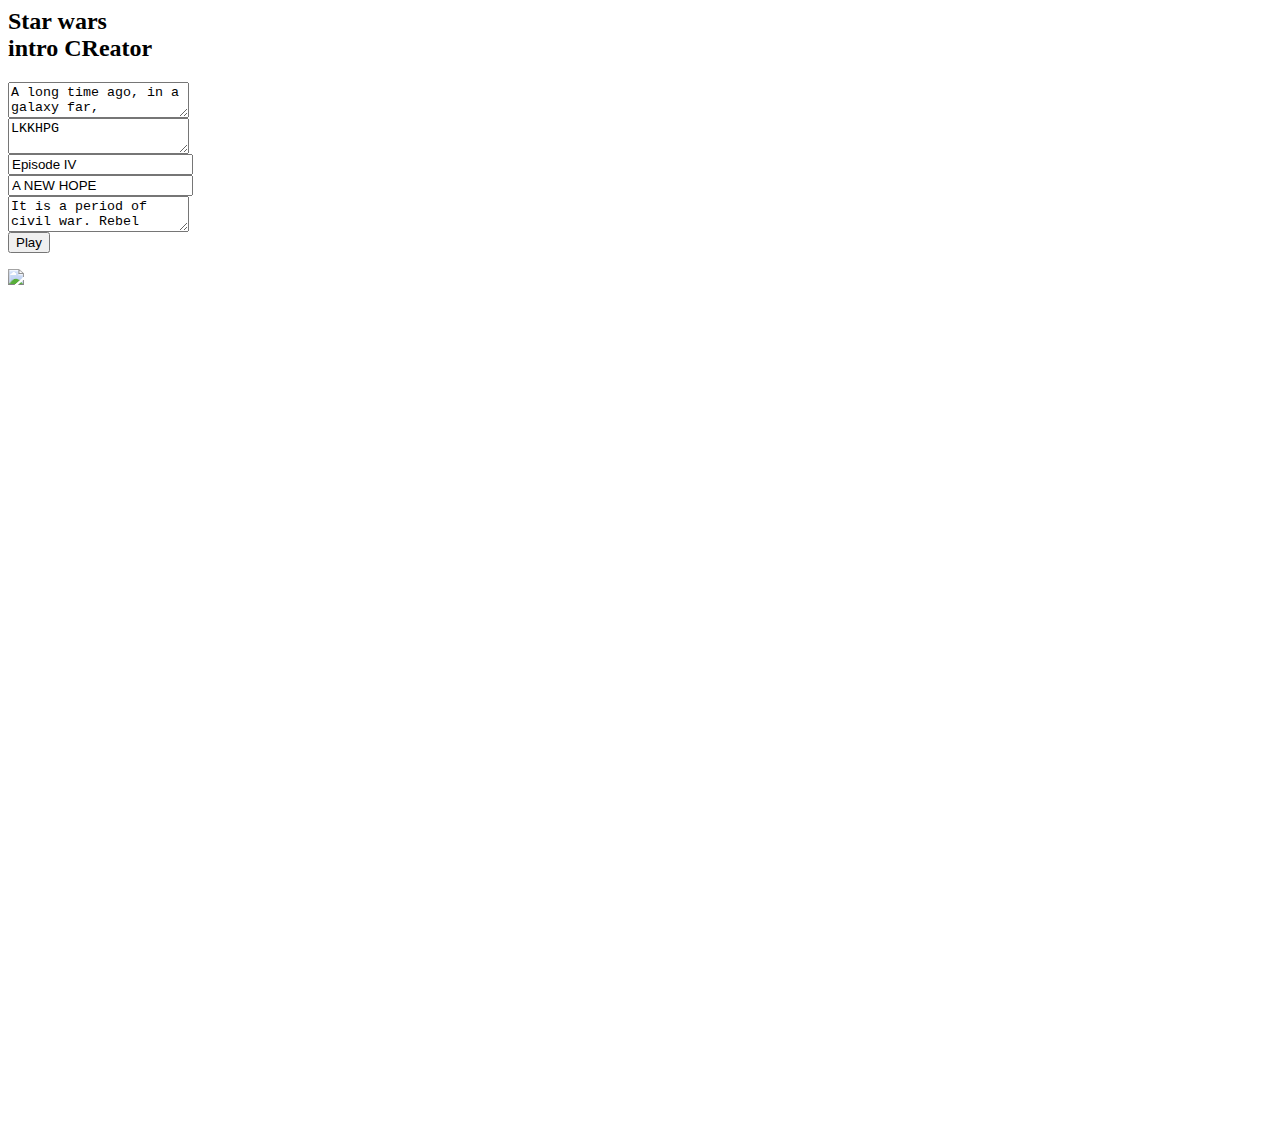
==== index.html @ ad569245 "update title" ====
<html lang="en_US">
<head>
    <title>DI Birthday Party Intro Creator</title>
    <meta charset="utf-8"/>
    <meta name="description" content="Create your own Star Wars opening crawl." />

    <meta property="og:locale" content="en_US">
    <meta property="og:url" content="http://brorlandi.github.io/StarWarsIntroCreator/">
    <meta property="og:title" content="Star Wars Intro Creator">
    <meta property="og:site_name" content="Star Wars Intro Creator">
    <meta property="og:description" content="Create your own Star Wars opening crawl.">
    <meta property="og:image" content="http://brorlandi.github.io/StarWarsIntroCreator/preview.png">
    <meta property="og:image:type" content="image/png">
    <meta property="og:type" content="website">
    <meta property="fb:app_id" content="966673750071792"/>


    <link rel="shortcut icon" href="favicon.png">
    <link rel="stylesheet" href="./styles.css">

    <script src="./vendor.js"></script>
</head>
<body>
<div class="bg">
    <div class="deathstar"></div>
</div>
<article class="starwars">
  <audio preload="auto">
    <source src="intro.ogg" type="audio/ogg" />
    <source src="intro.mp3" type="audio/mpeg" />
  </audio>
  <div id="loader" class="verticalWrapper" style="display:none">
    <div class="inner">
        <div class="bb8">
          <div class="bb8-top">
            <div class="bb8-antena"></div>
            <div class="bb8-antena-2"></div>
            <div class="bb8-head">
              <div class="orange-stripe"></div>
              <div class="hat"></div>
              <div class="eye"></div>
              <div class="eye-large">		</div>
            </div>
          </div>
          <div class="bb8-body">
            <div class="panel-1"></div>
            <div class="panel-2">
              <div class="inset-1"></div>
              <div class="inset-2"></div>
            </div>
            <div class="panel-3">
              <div class="inset-1"></div>
              <div class="inset-2"></div>
            </div>
            <div class="panel-4">
              <div class="inset-1"></div>
              <div class="inset-2"></div>
            </div>
            <div class="panel-5">
              <div class="inset-1"></div>
              <div class="inset-2"></div>
              <div class="plating"></div>
            </div>
          </div>
        </div>
    </div>
  </div>
  <section class="start">
    <div id="config">
    <form id="form-starwars">
        <h2 id="pageTitle">Star wars<br>intro CReator</h2>
      <!--
      <button id="videoButton" class="playButton" type="button">download</button>
      !-->
      <textarea id="f-intro" rows="2" spellcheck="false">
A long time ago, in a galaxy far,
far away....</textarea><br>
      <textarea id="f-logo" rows="2" spellcheck="false">
LKKHPG</textarea><br>
      <input id="f-episode" type="text" value="Episode IV" spellcheck="false"> <br>
      <input id="f-title" type="text" value="A NEW HOPE" spellcheck="false"> <br>
      <textarea id="f-text" spellcheck="false">
It is a period of civil war. Rebel spaceships, striking from a hidden base, have won their first victory against the evil Galactic Empire.
During the battle, Rebel spies managed to steal secret plans to the Empire's ultimate weapon, the DEATH STAR, an armored space station with enough power to destroy an entire planet.
Pursued by the Empire's sinister agents, Princess Leia races home aboard her starship, custodian of the stolen plan that can save her people and restore freedom to the galaxy....
      </textarea> <br>

      <button id="play" class="playButton" type="submit">
        Play
      </button>
    </form>
    </div>

  </section>

  <div class="animation">

      <div class="introBg">

      </div>
    <div class="verticalWrapper">
        <section id="intro" class="intro noselect">
        </section>
    </div>

    <section class="titles noselect">
      <div style="width: 100%;">
        <p id="episode" class="tcenter">
        </p>
        <p  id="title" class="tcenter">
        </p>
        <div id="text">
        </div>
      </div>
    </section>

    <div class="verticalWrapper">
        <section class="logo noselect">
          <img id="logoimg" src="logo.svg" />
          <svg id="logosvg" viewBox="0 0 750 500">
              <text letter-spacing="15px" x="50%" y="50%" text-anchor="middle" fill="none" stroke-width="8px" stroke="#ffd54e"></text>
              <text letter-spacing="15px" x="50%" y="85%" text-anchor="middle" fill="none" stroke-width="8px" stroke="#ffd54e"></text>
          </svg>
      </section>
    </div>
  </div>
</article>
<script>
// logo size calc
$(window).resize(function() {
    $('#logoimg').css('width',$(window).width()+'px');
    $('#logosvg').css('width',$(window).width()+'px');

    if($(window).height() < $("#config").height()+50){ // allow scroll if the form doesn't fit on the window
        $("body").css("overflow","auto");
    }else{
        $("body").css("overflow","hidden");
        $('body').scrollTop(0);
    }
});
$(window).load(function () {
    $(window).trigger('resize');
})
$(document).scroll(function (e) {
    var max_height = $("#config").height()+50 - $(window).height();
    var height = $('body').scrollTop();
    if(height > max_height+200){ // prevent scrolling to much and reaching the deathstar befor the time.
        var val = max_height+200;
        $('body').scrollTop(val);
    }
})
</script>
<script src="./main.js"></script>
<script>
  (function(i,s,o,g,r,a,m){i['GoogleAnalyticsObject']=r;i[r]=i[r]||function(){
  (i[r].q=i[r].q||[]).push(arguments)},i[r].l=1*new Date();a=s.createElement(o),
  m=s.getElementsByTagName(o)[0];a.async=1;a.src=g;m.parentNode.insertBefore(a,m)
  })(window,document,'script','//www.google-analytics.com/analytics.js','ga');

  ga('create', 'UA-71659114-1', 'auto');
</script>
<script>
  window.fbAsyncInit = function() {
    FB.init({
      appId      : '966673750071792',
      xfbml      : true,
      version    : 'v2.5'
    });
  };

  (function(d, s, id){
     var js, fjs = d.getElementsByTagName(s)[0];
     if (d.getElementById(id)) {return;}
     js = d.createElement(s); js.id = id;
     js.src = "//connect.facebook.net/en_US/sdk.js";
     fjs.parentNode.insertBefore(js, fjs);
   }(document, 'script', 'facebook-jssdk'));
</script>
</body>
</html>
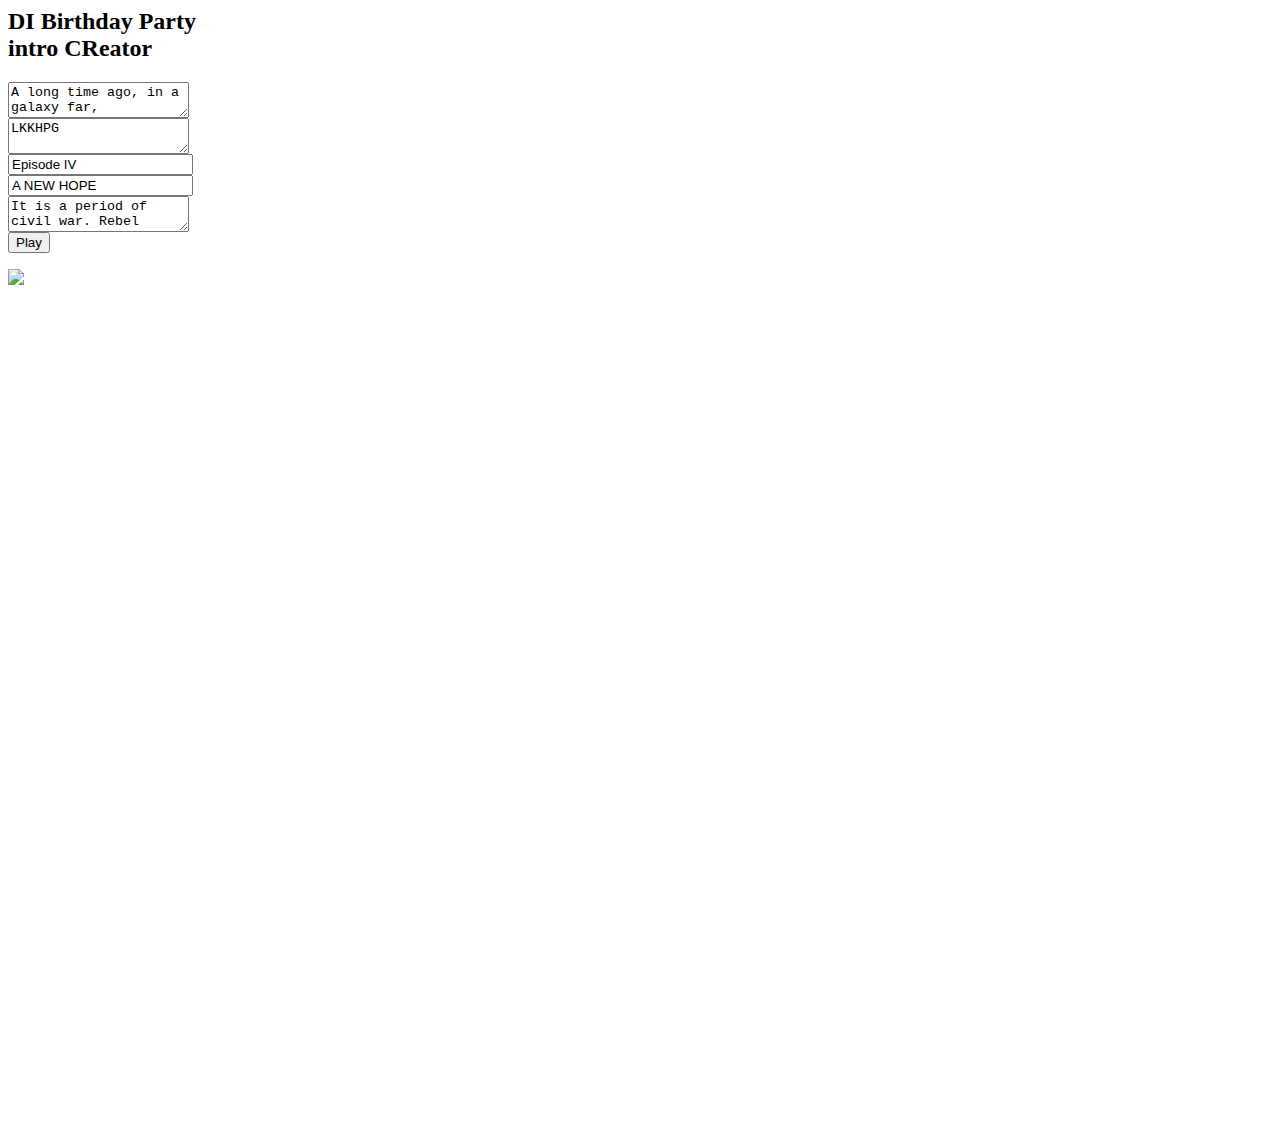
==== commit 8c91854b: "update title" ====
--- a/index.html
+++ b/index.html
@@ -68,7 +68,7 @@
   <section class="start">
     <div id="config">
     <form id="form-starwars">
-        <h2 id="pageTitle">Star wars<br>intro CReator</h2>
+        <h2 id="pageTitle">DI Birthday Party<br>intro CReator</h2>
       <!--
       <button id="videoButton" class="playButton" type="button">download</button>
       !-->
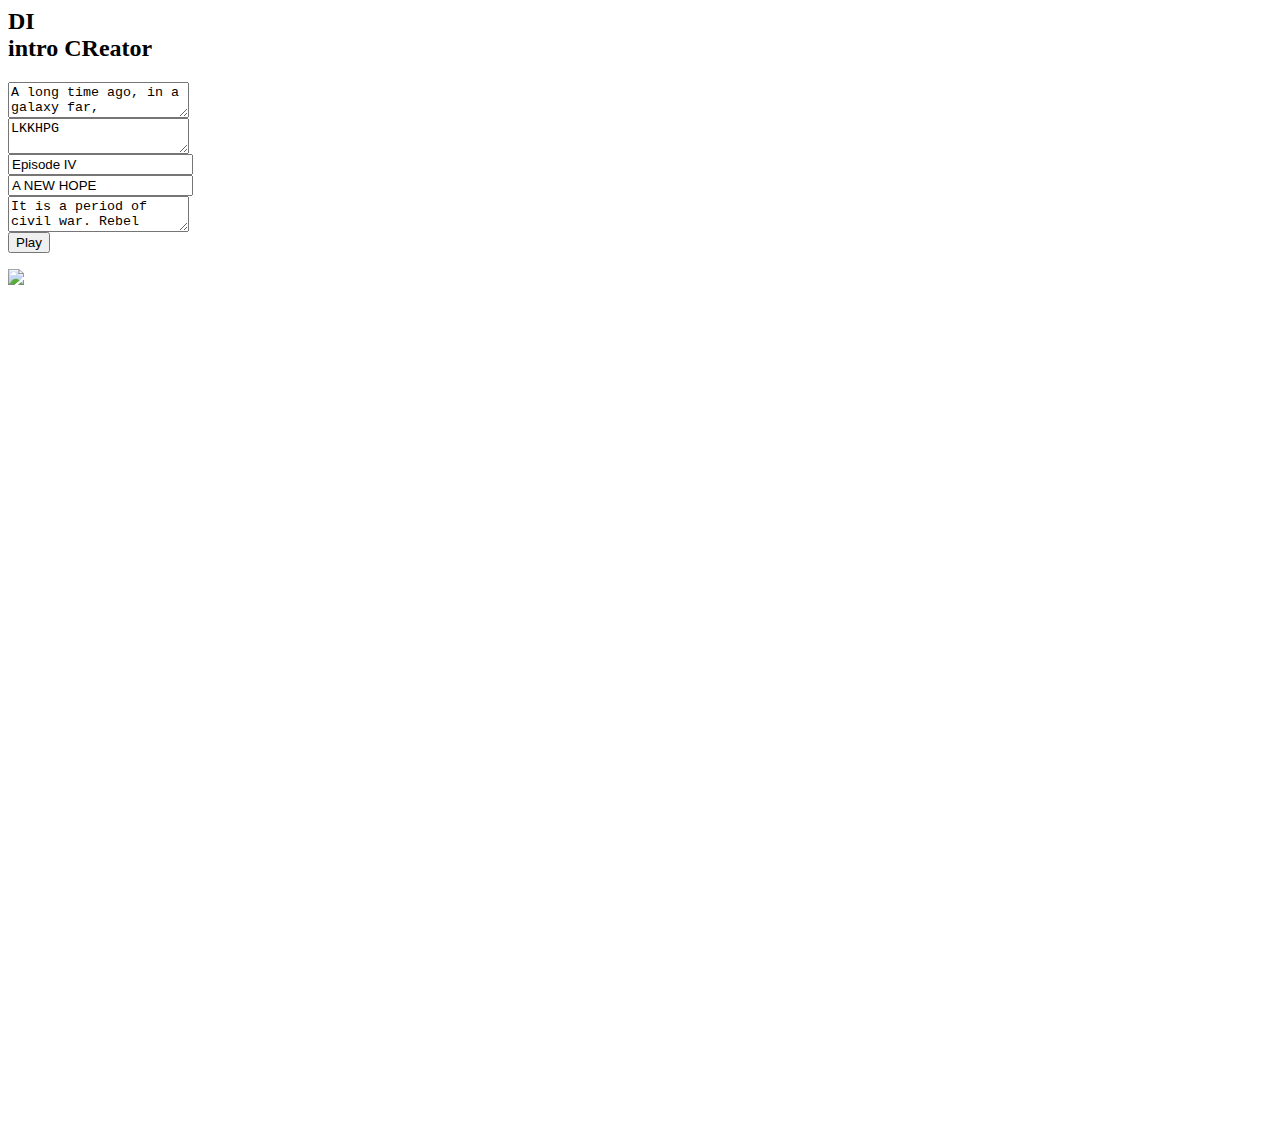
==== commit 11137d63: "update title" ====
--- a/index.html
+++ b/index.html
@@ -68,7 +68,7 @@
   <section class="start">
     <div id="config">
     <form id="form-starwars">
-        <h2 id="pageTitle">DI Birthday Party<br>intro CReator</h2>
+        <h2 id="pageTitle">DI<br>intro CReator</h2>
       <!--
       <button id="videoButton" class="playButton" type="button">download</button>
       !-->
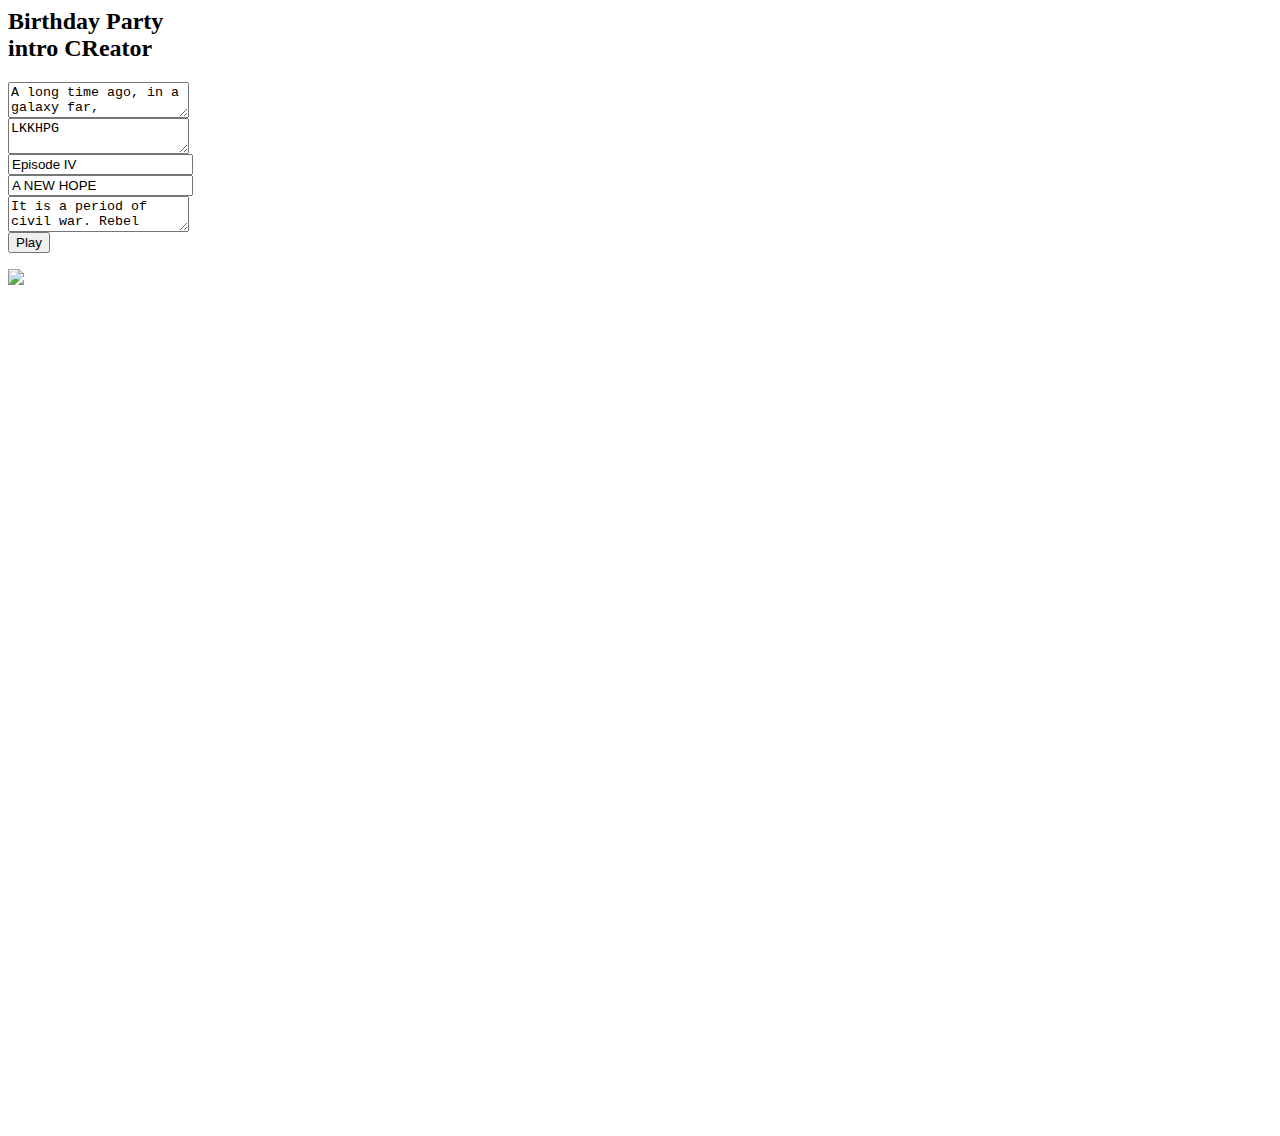
==== commit 93ba150d: "update title" ====
--- a/index.html
+++ b/index.html
@@ -68,7 +68,7 @@
   <section class="start">
     <div id="config">
     <form id="form-starwars">
-        <h2 id="pageTitle">DI<br>intro CReator</h2>
+        <h2 id="pageTitle">Birthday Party<br>intro CReator</h2>
       <!--
       <button id="videoButton" class="playButton" type="button">download</button>
       !-->
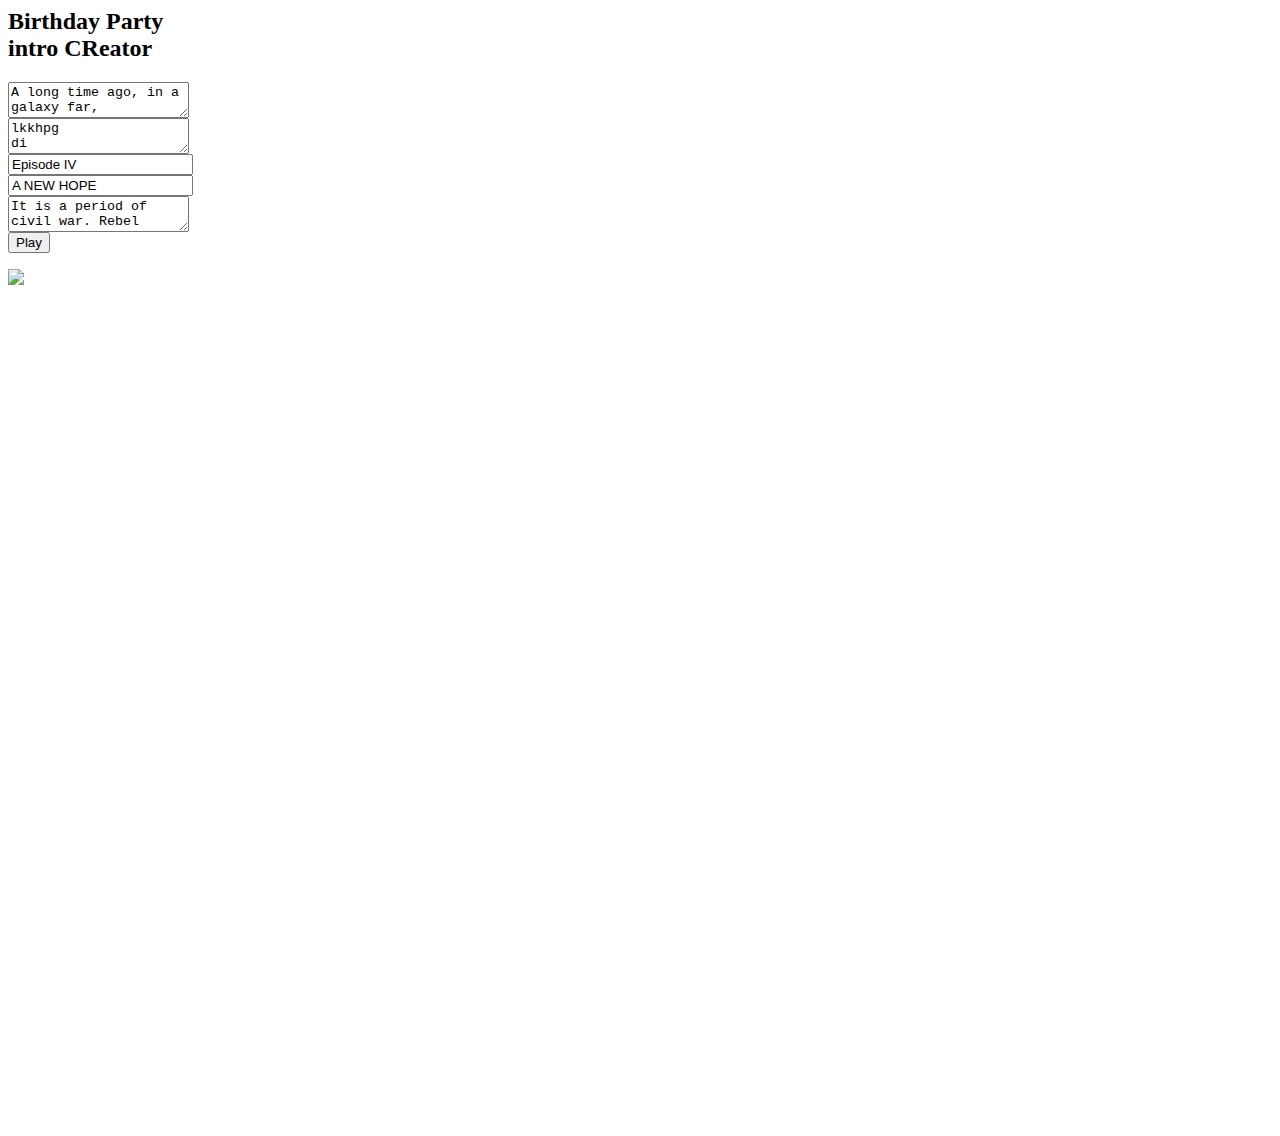
==== commit 09140488: "update title" ====
--- a/index.html
+++ b/index.html
@@ -76,7 +76,8 @@
 A long time ago, in a galaxy far,
 far away....</textarea><br>
       <textarea id="f-logo" rows="2" spellcheck="false">
-LKKHPG</textarea><br>
+lkkhpg
+di</textarea><br>
       <input id="f-episode" type="text" value="Episode IV" spellcheck="false"> <br>
       <input id="f-title" type="text" value="A NEW HOPE" spellcheck="false"> <br>
       <textarea id="f-text" spellcheck="false">
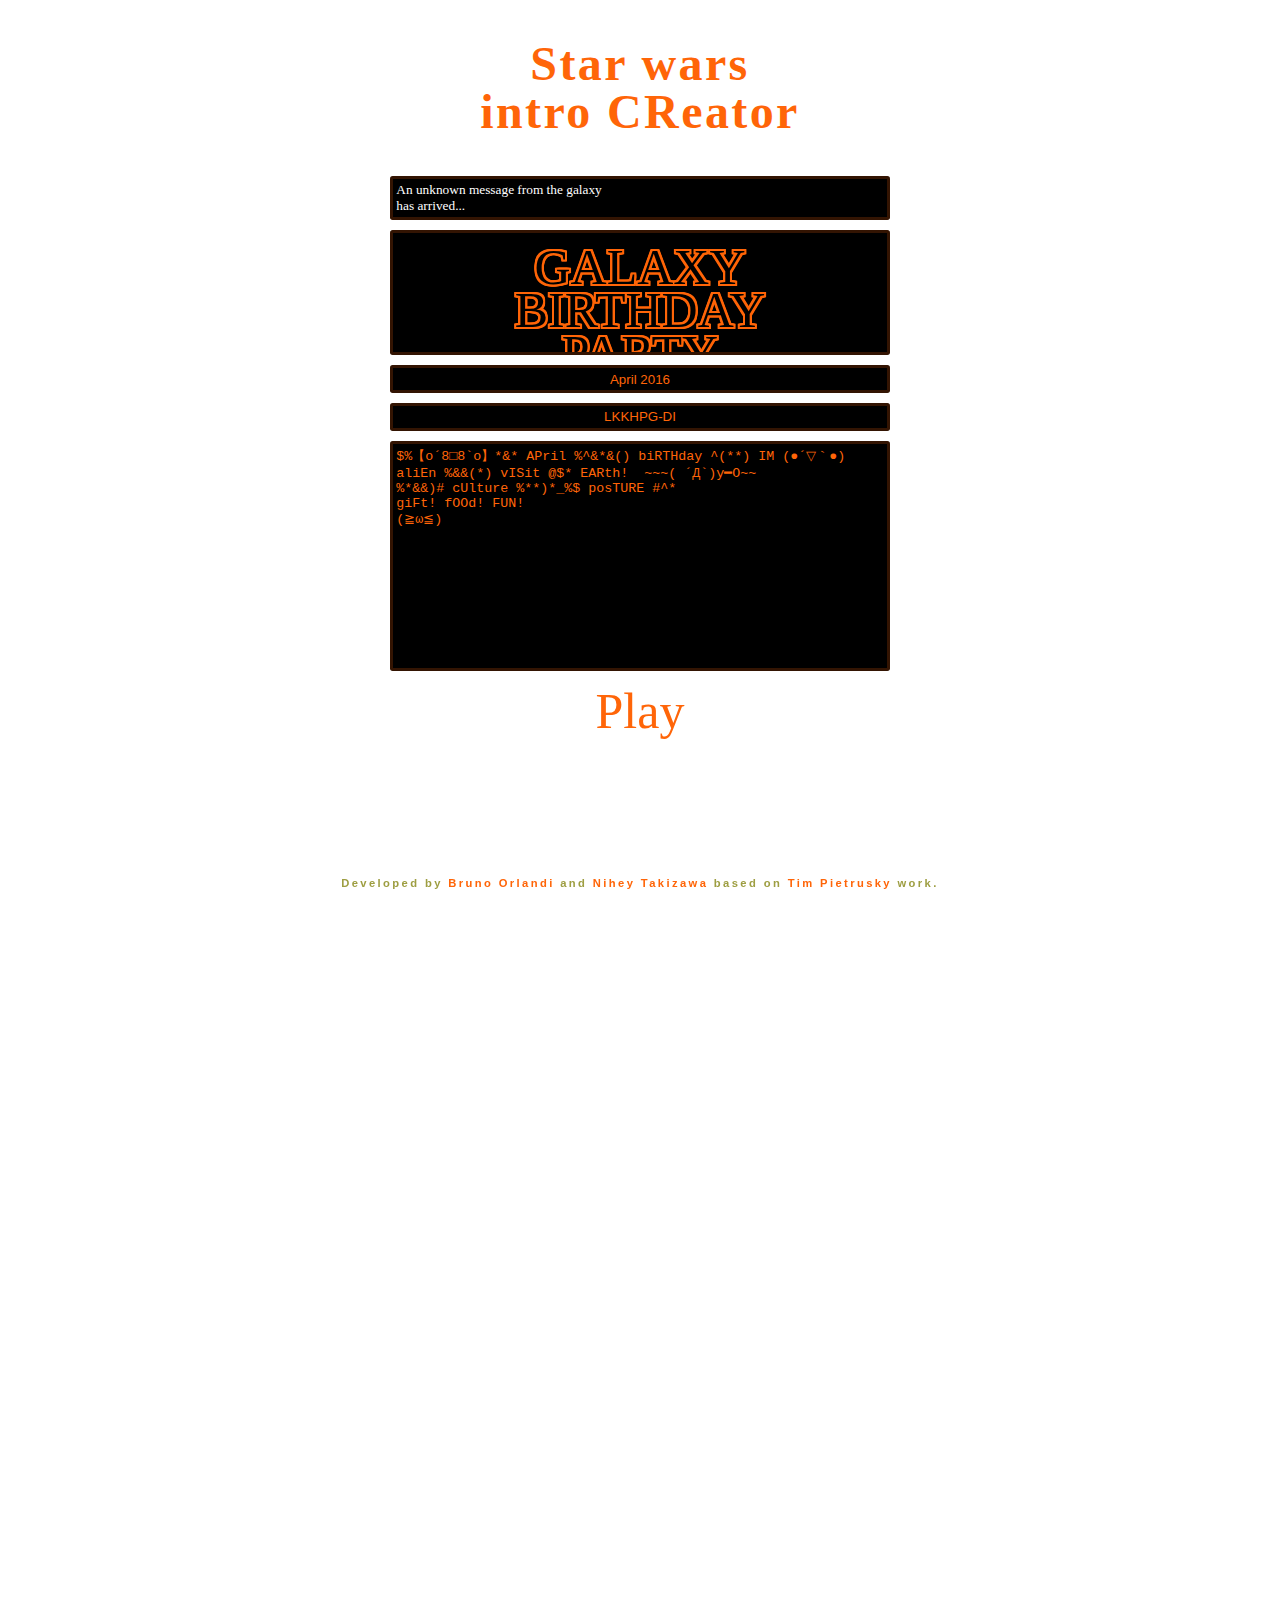
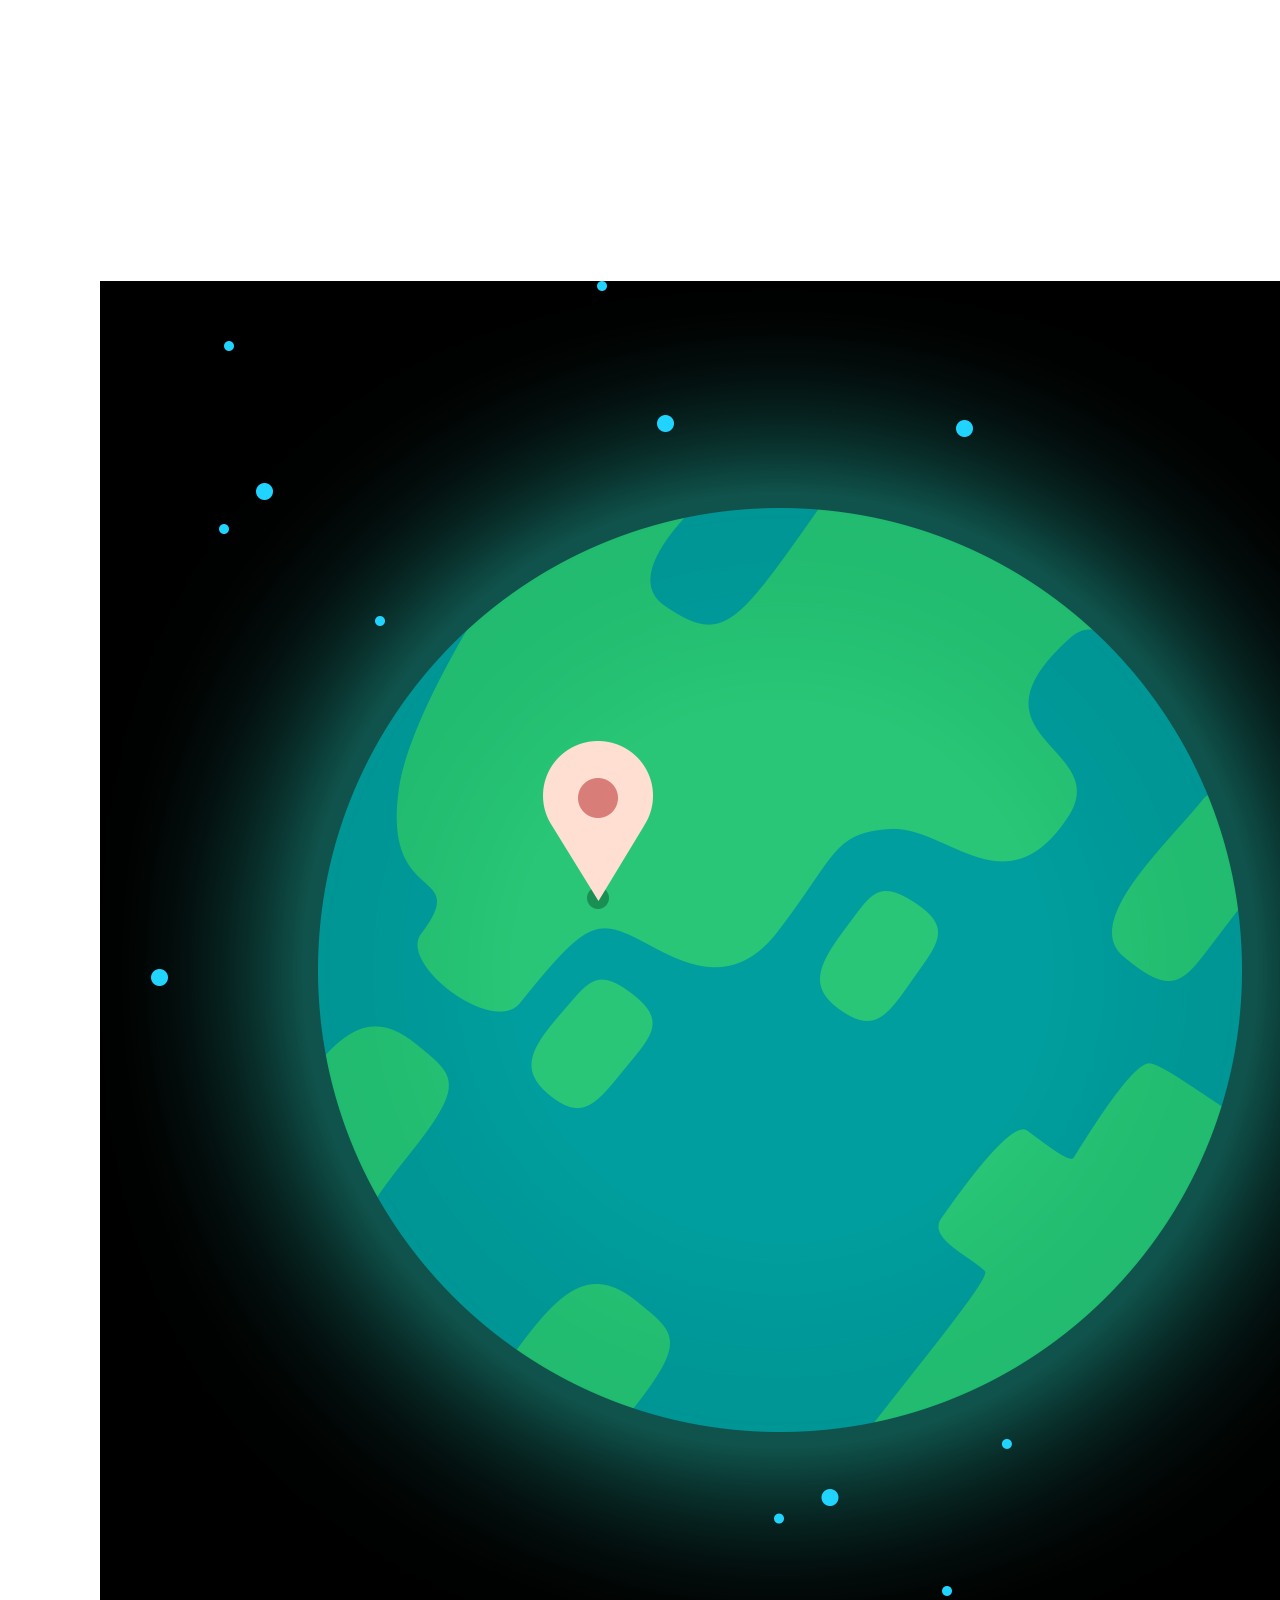
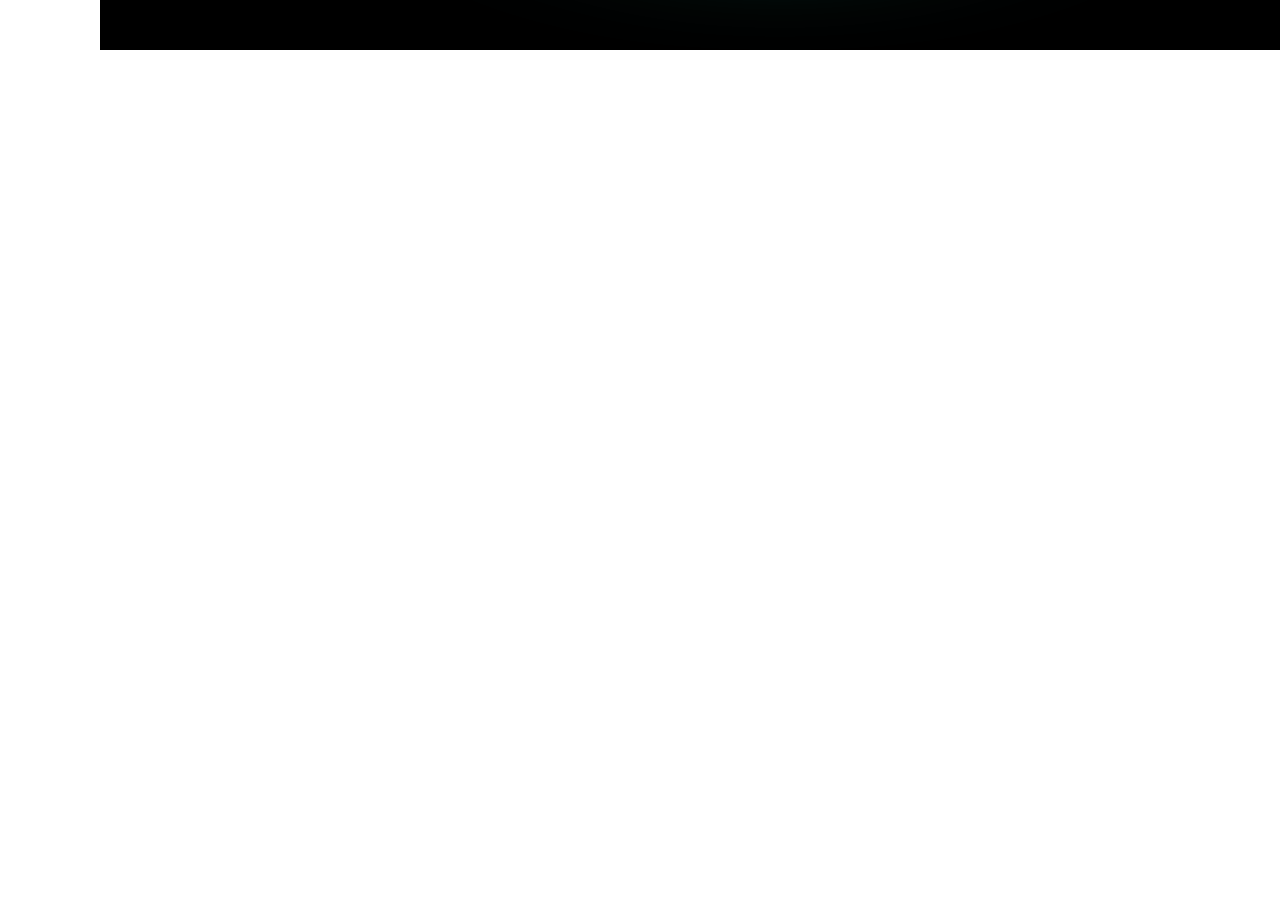
==== commit b083696a: "LKKHPG update" ====
--- a/index.html
+++ b/index.html
@@ -1,6 +1,6 @@
 <html lang="en_US">
 <head>
-    <title>DI Birthday Party Intro Creator</title>
+    <title>Star Wars Intro Creator</title>
     <meta charset="utf-8"/>
     <meta name="description" content="Create your own Star Wars opening crawl." />
 
@@ -68,23 +68,22 @@
   <section class="start">
     <div id="config">
     <form id="form-starwars">
-        <h2 id="pageTitle">Birthday Party<br>intro CReator</h2>
-      <!--
+      <h2 id="pageTitle">Star wars<br>intro CReator</h2>
       <button id="videoButton" class="playButton" type="button">download</button>
-      !-->
       <textarea id="f-intro" rows="2" spellcheck="false">
-A long time ago, in a galaxy far,
-far away....</textarea><br>
+An unknown message from the galaxy
+has arrived...</textarea><br>
       <textarea id="f-logo" rows="2" spellcheck="false">
-lkkhpg
-di</textarea><br>
-      <input id="f-episode" type="text" value="Episode IV" spellcheck="false"> <br>
-      <input id="f-title" type="text" value="A NEW HOPE" spellcheck="false"> <br>
+GALAXY
+BIRTHDAY
+PARTY</textarea><br>
+      <input id="f-episode" type="text" value="April 2016" spellcheck="false"> <br>
+      <input id="f-title" type="text" value="LKKHPG-DI" spellcheck="false"> <br>
       <textarea id="f-text" spellcheck="false">
-It is a period of civil war. Rebel spaceships, striking from a hidden base, have won their first victory against the evil Galactic Empire.
-During the battle, Rebel spies managed to steal secret plans to the Empire's ultimate weapon, the DEATH STAR, an armored space station with enough power to destroy an entire planet.
-Pursued by the Empire's sinister agents, Princess Leia races home aboard her starship, custodian of the stolen plan that can save her people and restore freedom to the galaxy....
-      </textarea> <br>
+$%【o´8□8`o】*&* APril %^&*&() biRTHday ^(**) IM (●´▽｀●)ゞ aliEn %&&(*) vISit @$* EARth!  ~~~( ´Д`)y━O~~
+%*&&)# cUlture %**)*_%$ posTURE #^*
+giFt! fOOd! FUN!
+(≧ω≦)</textarea> <br>
 
       <button id="play" class="playButton" type="submit">
         Play
@@ -117,15 +116,51 @@
 
     <div class="verticalWrapper">
         <section class="logo noselect">
+          <!--
           <img id="logoimg" src="logo.svg" />
-          <svg id="logosvg" viewBox="0 0 750 500">
-              <text letter-spacing="15px" x="50%" y="50%" text-anchor="middle" fill="none" stroke-width="8px" stroke="#ffd54e"></text>
-              <text letter-spacing="15px" x="50%" y="85%" text-anchor="middle" fill="none" stroke-width="8px" stroke="#ffd54e"></text>
+              !-->
+          <svg id="logosvg" viewBox="0 0 750 750">
+              <text letter-spacing="15px" x="50%" y="21%" text-anchor="middle" fill="none" stroke-width="8px" stroke="#2ec6e2"></text>
+              <text letter-spacing="15px" x="50%" y="56%" text-anchor="middle" fill="none" stroke-width="8px" stroke="#2ec6e2"></text>
+              <text letter-spacing="15px" x="50%" y="91%" text-anchor="middle" fill="none" stroke-width="8px" stroke="#2ec6e2"></text>
+          </svg>
           </svg>
       </section>
     </div>
   </div>
 </article>
+<!--
+<div class="socialButtons pageHide">
+    <form target="_blank" action="https://www.paypal.com/cgi-bin/webscr" method="post" target="_top">
+        <input type="hidden" name="cmd" value="_s-xclick">
+        <input type="hidden" name="hosted_button_id" value="EA3ESE322GAJA">
+        <input type="image" src="https://www.paypalobjects.com/en_US/i/btn/btn_donate_LG.gif" border="0" name="submit" alt="PayPal - The safer, easier way to pay online!">
+        <img alt="" border="0" src="https://www.paypalobjects.com/pt_BR/i/scr/pixel.gif" width="1" height="1">
+    </form>
+
+    <form target="_blank" action="https://www.paypal.com/cgi-bin/webscr" method="post" target="_top">
+        <input type="hidden" name="cmd" value="_s-xclick">
+        <input type="hidden" name="hosted_button_id" value="AU6WSD3YHLGHY">
+        <input type="image" src="https://www.paypalobjects.com/pt_BR/i/btn/btn_donate_LG.gif" border="0" name="submit" alt="PayPal - A maneira fácil e segura de enviar pagamentos online!">
+        <img alt="" border="0" src="https://www.paypalobjects.com/pt_BR/i/scr/pixel.gif" width="1" height="1">
+    </form>
+
+    <div class="fb-like" data-href="http://brorlandi.github.io/StarWarsIntroCreator/" data-layout="button_count" data-action="like" data-show-faces="false" data-share="true"></div>
+    <div>
+        <a href="https://twitter.com/share" class="twitter-share-button"{count} data-text="Check out this Star Wars Intro Creator!" data-hashtags="StarWars">Tweet</a>
+        <script>!function(d,s,id){var js,fjs=d.getElementsByTagName(s)[0],p=/^http:/.test(d.location)?'http':'https';if(!d.getElementById(id)){js=d.createElement(s);js.id=id;js.src=p+'://platform.twitter.com/widgets.js';fjs.parentNode.insertBefore(js,fjs);}}(document, 'script', 'twitter-wjs');</script>
+    </div>
+    <div>
+        <iframe src="https://ghbtns.com/github-btn.html?user=BrOrlandi&repo=StarWarsIntroCreator&type=star&count=true" frameborder="0" scrolling="0" width="170px" height="20px"></iframe>
+    </div>
+</div>
+<div class="newFeatureRight pageHide">
+    New feature: <br>Generate your video at the end.
+</div>
+!-->
+<div id="footer" class="pageHide">
+    Developed by <a href="https://github.com/BrOrlandi" target="2">Bruno Orlandi</a> and <a href="https://github.com/nihey" target="2">Nihey Takizawa</a> based on <a href="http://timpietrusky.com/star-wars-opening-crawl-from-1977" target="2">Tim Pietrusky</a> work.
+</div>
 <script>
 // logo size calc
 $(window).resize(function() {
@@ -152,6 +187,7 @@
 })
 </script>
 <script src="./main.js"></script>
+<!--
 <script>
   (function(i,s,o,g,r,a,m){i['GoogleAnalyticsObject']=r;i[r]=i[r]||function(){
   (i[r].q=i[r].q||[]).push(arguments)},i[r].l=1*new Date();a=s.createElement(o),
@@ -177,5 +213,6 @@
      fjs.parentNode.insertBefore(js, fjs);
    }(document, 'script', 'facebook-jssdk'));
 </script>
+-->
 </body>
 </html>
--- a/styles.css
+++ b/styles.css
@@ -0,0 +1,5 @@
+.bb8-head:after,.orange-stripe:before{display:block;content:""}.bb8-antena-2,.bb8-body,.bb8-head,.plating,.running,.starwars .titles,.sweet-alert,body.stop-scrolling{overflow:hidden}.bb8{width:20em;height:28em;margin-top:-14em;top:50%;left:50%;margin-left:-10em;position:absolute;-moz-animation:bump .1s infinite linear alternate;-webkit-animation:bump .1s infinite linear alternate;animation:bump .1s infinite linear alternate}.bb8-head,.bb8-top{height:8em;width:12em}.bb8-top{margin:0 auto;position:relative}.bb8-head{background:#f3f2f2;z-index:99;position:absolute;top:1.6em;-moz-border-radius:15em 15em 85% 85%;-webkit-border-radius:15em;border-radius:15em 15em 85% 85%;border-bottom:.5em solid #dbd7d7}.bb8-head:after,.orange-stripe{background:0 0;width:20em;height:10em;left:50%;margin-left:-10.25em;position:absolute}.bb8-head:after{border:.5em solid #959fa3;bottom:.2em;-moz-border-radius:85%;-webkit-border-radius:85%;border-radius:85%}.orange-stripe{border:.5em solid #db7c2e;bottom:.6em;-moz-border-radius:85%;-webkit-border-radius:85%;border-radius:85%}.orange-stripe:before{background:#f3f2f2;position:absolute;width:7em;height:2em;bottom:-1em;left:50%;margin-left:-2.5em}.eye:before,.hat:after,.hat:before{content:'';display:block;left:50%}.hat{background:#959fa3;height:4em;width:8em;position:absolute;top:-2em;right:50%;margin-right:-4em;-moz-border-radius:50%;-webkit-border-radius:50%;border-radius:50%}.hat:before{background:#f3f2f2;height:2em;width:4em;position:absolute;top:1em;margin-left:-2em;-moz-border-radius:50%;-webkit-border-radius:50%;border-radius:50%}.eye,.eye:before,.hat:after{position:absolute;top:50%}.hat:after{background:0 0;border:.5em solid #db7c2e;z-index:1;height:4.5em;width:9em;margin-left:-5em;margin-top:-2.75em;-moz-border-radius:50%;-webkit-border-radius:50%;border-radius:50%}.eye{height:2.5em;width:2.5em;background:#323c48;-moz-border-radius:50%;-webkit-border-radius:50%;border-radius:50%;right:12%;-moz-transform:scale(.65);-ms-transform:scale(.65);-webkit-transform:scale(.65);transform:scale(.65)}.eye:before{border:.2em solid #f3f2f2;background:#08060d;height:2em;width:2em;-moz-border-radius:50%;-webkit-border-radius:50%;border-radius:50%;margin-left:-1em;margin-top:-1em}.eye-large:before,.eye:after{position:absolute;-moz-border-radius:50%;-webkit-border-radius:50%;content:'';display:block}.eye:after{background:#fff;height:.25em;width:.25em;left:1em;bottom:.55em;border-radius:50%;-webkit-filter:blur(.15em);filter:blur(.15em)}.eye-large{height:3.5em;width:3.5em;background:#323c48;border:.25em solid #f3f2f2;-moz-border-radius:50%;-webkit-border-radius:50%;border-radius:50%;position:absolute;top:25%;left:50%;margin-left:-2em;z-index:100}.eye-large:before{background:#08060d;height:2.75em;width:2.75em;border-radius:50%;left:50%;top:50%;margin-left:-1.375em;margin-top:-1.375em}.eye-large:after{background:#ee2f22;height:1em;width:1em;left:1em;bottom:1em;content:'';display:block;position:absolute;-moz-border-radius:50%;-webkit-border-radius:50%;border-radius:50%;-webkit-filter:blur(.15em);filter:blur(.15em);opacity:.5}.bb8-antena,.bb8-antena-2{background:#f3f2f2;width:.25em;position:absolute}.bb8-antena{height:2em;-moz-border-radius:100%;-webkit-border-radius:100%;border-radius:100%;top:0;left:50%;margin-left:-.5em}.bb8-antena-2{height:5em;-moz-border-radius:100%;-webkit-border-radius:100%;border-radius:100%;top:-2em;left:50%;margin-left:.75em}.bb8-antena-2:after,.bb8-antena-2:before{display:block;content:'';width:1em;background:#181e2c}.bb8-antena-2:before{height:1em}.bb8-antena-2:after{height:.8em;position:absolute;bottom:.75em}.bb8-body{background:#f3f2f2;width:20em;height:20em;position:relative;-moz-border-radius:20em;-webkit-border-radius:20em;border-radius:20em;-moz-animation:spin 1s infinite linear;-webkit-animation:spin 1s infinite linear;animation:spin 1s infinite linear}div[class^=inset-]:after,div[class^=inset-]:before{border-left:.5em solid transparent;border-right:.5em solid transparent;height:0;width:1em;content:'';display:block}div[class^=panel-]{width:11em;height:11em;background:#db7c2e;-moz-border-radius:11em;-webkit-border-radius:11em;border-radius:11em;position:absolute}div[class^=panel-]:before{height:8em;width:8em;-moz-border-radius:11em;-webkit-border-radius:11em;border-radius:11em;background:#f3f2f2;display:block;content:'';left:50%;top:50%;margin-top:-4em;margin-left:-4em;position:absolute}.panel-1{top:-8em;left:-3em}.panel-2{bottom:-2em;left:-8em}.panel-3{right:1em;bottom:-8em;-moz-transform:rotate(-20deg);-ms-transform:rotate(-20deg);-webkit-transform:rotate(-20deg);transform:rotate(-20deg)}.panel-4{right:-7em;top:-1em;-moz-transform:rotate(20deg);-ms-transform:rotate(20deg);-webkit-transform:rotate(20deg);transform:rotate(20deg)}.panel-5{top:4em;left:4em;-moz-transform:rotate(20deg);-ms-transform:rotate(20deg);-webkit-transform:rotate(20deg);transform:rotate(20deg)}.plating,.starwars section,div[class^=inset-]{left:50%;position:absolute}div[class^=inset-]{width:2em;height:8em;top:50%;margin-top:-4em;margin-left:-1em}div[class^=inset-]:before{position:absolute;top:0;border-top:2em solid #db7c2e}div[class^=inset-]:after{position:absolute;bottom:0;border-bottom:2em solid #db7c2e}.plating{background:#959fa3;height:3.5em;width:3.5em;top:50%;margin-left:-1.75em;margin-top:-1.75em;-moz-border-radius:2em;-webkit-border-radius:2em;border-radius:2em}.plating:before{height:6em;width:2.7em;content:'';display:block;position:absolute;top:-1em;right:-1.3em;background:#f3f2f2}.inset-1{-moz-transform:rotate(90deg);-ms-transform:rotate(90deg);-webkit-transform:rotate(90deg);transform:rotate(90deg)}@-moz-keyframes spin{100%{-moz-transform:rotate(360deg);transform:rotate(360deg)}}@-webkit-keyframes spin{100%{-webkit-transform:rotate(360deg);transform:rotate(360deg)}}@keyframes spin{100%{-moz-transform:rotate(360deg);-ms-transform:rotate(360deg);-webkit-transform:rotate(360deg);transform:rotate(360deg)}}@-moz-keyframes bump{100%{margin-top:-13.8em}}@-webkit-keyframes bump{100%{margin-top:-13.8em}}@keyframes bump{100%{margin-top:-13.8em}}@font-face{font-family:HelveticaNeue-Regular,'Helvetica Neue Regular','Helvetica Neue'}body,html{width:100%;height:100%;font:700 1em "News Cycle",sans-serif;letter-spacing:.15em;color:#ff6508;margin:0}button::-moz-focus-inner{border:0}.starwars section{top:45%;z-index:1}.starwars .start{font-size:200%;width:100%;margin:0 0 0 -50%;text-align:center;top:0}.starwars .start #config{margin:0 auto;width:500px}.starwars .introBg{position:absolute;top:0;left:0;width:100%;height:100%;background-color:#000;animation:introBg 9s;opacity:0}.starwars .intro,.starwars .logo{position:static;margin:0 auto;opacity:0}.starwars .intro{padding:0 100px;top:0;left:0;font-size:250%;font-weight:200;color:#fff;animation:intro 6s ease-out 1s}@media (max-width:1250px){.starwars .intro{font-size:350%}}.starwars .logo{font-family:HelveticaNeue-Regular,'Helvetica Neue Regular','Helvetica Neue';text-align:center;animation:logo 11s cubic-bezier(.11,.51,.48,.88) 9s}.starwars .logo img{width:300px}.starwars .titles{width:14.65em;margin:0 0 0 -7.325em;top:auto;bottom:0;height:50em;font-size:350%;text-align:justify;transform-origin:50% 100%;-moz-transform:perspective(300px) rotateX(25deg);-o-transform:perspective(300px) rotateX(25deg);-ms-transform:perspective(300px) rotateX(25deg);-webkit-transform:perspective(300px) rotateX(25deg);transform:perspective(300px) rotateX(25deg)}#f-episode,#f-logo,#f-title,#footer,#loader .inner,.newFeatureRight,.playAudio,.sweet-alert,.sweet-alert h2{text-align:center}.starwars .titles>div{position:absolute;top:100%;animation:titles 73s linear 13s}.starwars .titles>div>p{margin:1.35em 0 1.85em;line-height:1.35em;-webkit-backface-visibility:hidden;-moz-backface-visibility:hidden;-ms-backface-visibility:hidden;-o-backface-visibility:hidden;backface-visibility:hidden}.starwars .titles>div .tcenter{margin:1.35em 0 -1em;text-align:center}.verticalWrapper{display:flex;align-items:center;height:100%;width:100%;position:absolute;top:0;left:0;right:0;bottom:0}#footer,.socialButtons{position:fixed;bottom:1em}@keyframes intro{0%,100%{opacity:0}20%,90%{opacity:1}}@keyframes introBg{0%,100%{opacity:1}}@keyframes logo{0%{-moz-transform:scale(1.3);-o-transform:scale(1.3);-ms-transform:scale(1.3);-webkit-transform:scale(1.3);transform:scale(1.3);opacity:1}95%{opacity:1}100%{-moz-transform:scale(.01);-o-transform:scale(.01);-ms-transform:scale(.01);-webkit-transform:scale(.01);transform:scale(.01);opacity:0}}@keyframes titles{0%{top:100%;opacity:1}95%{opacity:1}100%{top:20%;opacity:0}}.noselect{-webkit-touch-callout:none;-webkit-user-select:none;-khtml-user-select:none;-moz-user-select:none;-ms-user-select:none;user-select:none}.playButton{font-family:StarWars;cursor:pointer;font-size:50px;border:0;background:0 0;color:#ff6508;text-shadow:none;transition:text-shadow .5s ease-out;outline:0}#f-intro,#form-starwars textarea#f-logo{font-family:HelveticaNeue-Regular,'Helvetica Neue Regular','Helvetica Neue'}.playButton:focus,.playButton:hover{text-shadow:-1px 1px 8px #45f500,1px -1px 8px #45f500}#form-starwars{display:none;width:500px}#form-starwars input,#form-starwars textarea{width:100%;margin-bottom:10px;padding:.25em;border:.25em solid rgba(255,101,8,.2);border-radius:.2em;background:#000;color:#ff6508;transition:border-color .7s ease-out}#form-starwars input:active,#form-starwars input:focus,#form-starwars textarea:active,#form-starwars textarea:focus{border-color:#ff6508}#form-starwars textarea{resize:none}#form-starwars textarea#f-logo{color:#000;border:.0666em solid rgba(255,101,8,.2);border-radius:.0533em;font-size:50px;font-weight:400;height:125px;line-height:86%;text-shadow:-2px -2px 0 #ff6508,-2px -1px 0 #ff6508,-2px 0 0 #ff6508,-2px 1px 0 #ff6508,-2px 2px 0 #ff6508,-1px -2px 0 #ff6508,-1px -1px 0 #ff6508,-1px 0 0 #ff6508,-1px 1px 0 #ff6508,-1px 2px 0 #ff6508,0 -2px 0 #ff6508,0 -1px 0 #ff6508,0 0 0 #ff6508,0 1px 0 #ff6508,0 2px 0 #ff6508,1px -2px 0 #ff6508,1px -1px 0 #ff6508,1px 0 0 #ff6508,1px 1px 0 #ff6508,1px 2px 0 #ff6508,2px -2px 0 #ff6508,2px -1px 0 #ff6508,2px 0 0 #ff6508,2px 1px 0 #ff6508,2px 2px 0 #ff6508}#f-intro{color:#fff!important}.star-wars-alert button,.star-wars-alert h2,.star-wars-alert p{color:#ff6508!important}#f-text{height:230px}#loader .inner{width:100%}#pageTitle{line-height:100%;font-family:StarWars}.star-wars-alert{background-color:#000!important;border:2px solid #ff6508}.star-wars-alert button{border:2px solid #ff6508!important;background-color:#000!important}#footer{width:100%;font-size:.7em;color:#9e9e42}#footer a{color:#ff6508;text-decoration:none}#footer a:hover{color:#fff;text-decoration:none}.socialButtons{left:1em;z-index:10}.bg,.deathstar{position:absolute}.socialButtons form{margin-bottom:5px}.socialButtons div{margin-bottom:.33em}.socialButtons div:last-of-type{margin-bottom:0}.bg{width:100%;height:4100px;top:0;left:0;background:url(bg-stars.png)}.running .bg{animation:scrolldown 7s 86s forwards}@keyframes scrolldown{0%{transform:translateY(0)}100%{transform:translateY(-2200px)}}.deathstar{background:url(earth.png) no-repeat #000;width:1360px;height:1369px;bottom:850px;left:100px}#logosvg{width:900px;display:none;font-size:210px}.playAudio{width:100%;font-size:50px}#videoButton{display:none;margin-bottom:30px;font-size:60px}.sweet-alert fieldset input{width:100%;margin-bottom:10px;padding:.25em;border:.25em solid rgba(255,101,8,.2);border-radius:.2em;background:#000;color:#ff6508;transition:border-color .7s ease-out}.sweet-alert fieldset input:active,.sweet-alert fieldset input:focus{outline:0;box-shadow:none;border:.25em solid #ff6508}.sweet-alert .icon,.sweet-alert .sa-input-error::after,.sweet-alert .sa-input-error::before{background-color:#C31D00!important}.sa-error-container{background-color:#3c3808!important}iframe{border:none}.newFeatureRight{position:fixed;bottom:1em;right:1em;z-index:10}body.stop-scrolling{height:100%}.sweet-overlay{background-color:#000;-ms-filter:"progid:DXImageTransform.Microsoft.Alpha(Opacity=40)";background-color:rgba(0,0,0,.4);position:fixed;left:0;right:0;top:0;bottom:0;display:none;z-index:10000}.sweet-alert{background-color:#fff;font-family:'Open Sans','Helvetica Neue',Helvetica,Arial,sans-serif;width:478px;padding:17px;border-radius:5px;position:fixed;left:50%;top:50%;margin-left:-256px;margin-top:-200px;display:none;z-index:99999}@media all and (max-width:540px){.sweet-alert{width:auto;margin-left:0;margin-right:0;left:15px;right:15px}}.sweet-alert h2{color:#575757;font-size:30px;font-weight:600;text-transform:none;position:relative;margin:25px 0;padding:0;line-height:40px;display:block}.sweet-alert p{color:#797979;font-size:16px;font-weight:300;position:relative;text-align:inherit;float:none;margin:0;padding:0;line-height:normal}.sweet-alert fieldset{border:none;position:relative}.sweet-alert .sa-error-container{background-color:#f1f1f1;margin-left:-17px;margin-right:-17px;overflow:hidden;padding:0 10px;max-height:0;webkit-transition:padding .15s,max-height .15s;transition:padding .15s,max-height .15s}.sweet-alert .sa-error-container.show{padding:10px 0;max-height:100px;webkit-transition:padding .2s,max-height .2s;transition:padding .25s,max-height .25s}.sweet-alert .sa-error-container .icon{display:inline-block;width:24px;height:24px;border-radius:50%;background-color:#ea7d7d;color:#fff;line-height:24px;text-align:center;margin-right:3px}.sweet-alert .sa-error-container p{display:inline-block}.sweet-alert .sa-input-error{position:absolute;top:29px;right:26px;width:20px;height:20px;opacity:0;-webkit-transform:scale(.5);transform:scale(.5);-webkit-transform-origin:50% 50%;transform-origin:50% 50%;-webkit-transition:all .1s;transition:all .1s}.sweet-alert .sa-input-error::after,.sweet-alert .sa-input-error::before{content:"";width:20px;height:6px;background-color:#f06e57;border-radius:3px;position:absolute;top:50%;margin-top:-4px;left:50%;margin-left:-9px}.sweet-alert .sa-input-error::before{-webkit-transform:rotate(-45deg);transform:rotate(-45deg)}.sweet-alert .sa-input-error::after{-webkit-transform:rotate(45deg);transform:rotate(45deg)}.sweet-alert .sa-input-error.show{opacity:1;-webkit-transform:scale(1);transform:scale(1)}.sweet-alert input{width:100%;box-sizing:border-box;border-radius:3px;border:1px solid #d7d7d7;height:43px;margin-top:10px;margin-bottom:17px;font-size:18px;box-shadow:inset 0 1px 1px rgba(0,0,0,.06);padding:0 12px;display:none;-webkit-transition:all .3s;transition:all .3s}.sweet-alert input:focus{outline:0;box-shadow:0 0 3px #c4e6f5;border:1px solid #b4dbed}.sweet-alert input:focus::-moz-placeholder{transition:opacity .3s 30ms ease;opacity:.5}.sweet-alert input:focus:-ms-input-placeholder{transition:opacity .3s 30ms ease;opacity:.5}.sweet-alert input:focus::-webkit-input-placeholder{transition:opacity .3s 30ms ease;opacity:.5}.sweet-alert input::-moz-placeholder{color:#bdbdbd}.sweet-alert input:-ms-input-placeholder{color:#bdbdbd}.sweet-alert input::-webkit-input-placeholder{color:#bdbdbd}.sweet-alert.show-input input{display:block}.sweet-alert .sa-confirm-button-container{display:inline-block;position:relative}.sweet-alert .la-ball-fall{position:absolute;left:50%;top:50%;margin-left:-27px;margin-top:4px;opacity:0;visibility:hidden}.sweet-alert button{background-color:#8CD4F5;color:#fff;border:none;box-shadow:none;font-size:17px;font-weight:500;-webkit-border-radius:4px;border-radius:5px;padding:10px 32px;margin:26px 5px 0;cursor:pointer}.sweet-alert button:focus{outline:0;box-shadow:0 0 2px rgba(128,179,235,.5),inset 0 0 0 1px rgba(0,0,0,.05)}.sweet-alert button:hover{background-color:#7ecff4}.sweet-alert button:active{background-color:#5dc2f1}.sweet-alert button.cancel{background-color:#C1C1C1}.sweet-alert button.cancel:hover{background-color:#b9b9b9}.sweet-alert button.cancel:active{background-color:#a8a8a8}.sweet-alert button.cancel:focus{box-shadow:rgba(197,205,211,.8) 0 0 2px,rgba(0,0,0,.0470588) 0 0 0 1px inset!important}.sweet-alert button[disabled]{opacity:.6;cursor:default}.sweet-alert button.confirm[disabled]{color:transparent}.sweet-alert button.confirm[disabled]~.la-ball-fall{opacity:1;visibility:visible;transition-delay:0s}.sweet-alert button::-moz-focus-inner{border:0}.sweet-alert[data-has-cancel-button=false] button{box-shadow:none!important}.sweet-alert[data-has-confirm-button=false][data-has-cancel-button=false]{padding-bottom:40px}.sweet-alert .sa-icon{width:80px;height:80px;border:4px solid gray;-webkit-border-radius:40px;border-radius:50%;margin:20px auto;padding:0;position:relative;box-sizing:content-box}.sweet-alert .sa-icon.sa-error{border-color:#F27474}.sweet-alert .sa-icon.sa-error .sa-x-mark{position:relative;display:block}.sweet-alert .sa-icon.sa-error .sa-line{position:absolute;height:5px;width:47px;background-color:#F27474;display:block;top:37px;border-radius:2px}.sweet-alert .sa-icon.sa-error .sa-line.sa-left{-webkit-transform:rotate(45deg);transform:rotate(45deg);left:17px}.sweet-alert .sa-icon.sa-error .sa-line.sa-right{-webkit-transform:rotate(-45deg);transform:rotate(-45deg);right:16px}.sweet-alert .sa-icon.sa-warning{border-color:#F8BB86}.sweet-alert .sa-icon.sa-warning .sa-body{position:absolute;width:5px;height:47px;left:50%;top:10px;-webkit-border-radius:2px;border-radius:2px;margin-left:-2px;background-color:#F8BB86}.sweet-alert .sa-icon.sa-warning .sa-dot{position:absolute;width:7px;height:7px;-webkit-border-radius:50%;border-radius:50%;margin-left:-3px;left:50%;bottom:10px;background-color:#F8BB86}.sweet-alert .sa-icon.sa-info::after,.sweet-alert .sa-icon.sa-info::before{content:"";background-color:#C9DAE1;position:absolute}.sweet-alert .sa-icon.sa-info{border-color:#C9DAE1}.sweet-alert .sa-icon.sa-info::before{width:5px;height:29px;left:50%;bottom:17px;border-radius:2px;margin-left:-2px}.sweet-alert .sa-icon.sa-info::after{width:7px;height:7px;border-radius:50%;margin-left:-3px;top:19px}.sweet-alert .sa-icon.sa-success{border-color:#A5DC86}.sweet-alert .sa-icon.sa-success::after,.sweet-alert .sa-icon.sa-success::before{content:'';position:absolute;width:60px;height:120px;background:#fff}.sweet-alert .sa-icon.sa-success::before{-webkit-border-radius:120px 0 0 120px;border-radius:120px 0 0 120px;top:-7px;left:-33px;-webkit-transform:rotate(-45deg);transform:rotate(-45deg);-webkit-transform-origin:60px 60px;transform-origin:60px 60px}.sweet-alert .sa-icon.sa-success::after{-webkit-border-radius:0 120px 120px 0;border-radius:0 120px 120px 0;top:-11px;left:30px;-webkit-transform:rotate(-45deg);transform:rotate(-45deg);-webkit-transform-origin:0 60px;transform-origin:0 60px}.sweet-alert .sa-icon.sa-success .sa-placeholder{width:80px;height:80px;border:4px solid rgba(165,220,134,.2);-webkit-border-radius:40px;border-radius:50%;box-sizing:content-box;position:absolute;left:-4px;top:-4px;z-index:2}.sweet-alert .sa-icon.sa-success .sa-fix{width:5px;height:90px;background-color:#fff;position:absolute;left:28px;top:8px;z-index:1;-webkit-transform:rotate(-45deg);transform:rotate(-45deg)}.sweet-alert .sa-icon.sa-success .sa-line{height:5px;background-color:#A5DC86;display:block;border-radius:2px;position:absolute;z-index:2}.sweet-alert .sa-icon.sa-success .sa-line.sa-tip{width:25px;left:14px;top:46px;-webkit-transform:rotate(45deg);transform:rotate(45deg)}.sweet-alert .sa-icon.sa-success .sa-line.sa-long{width:47px;right:8px;top:38px;-webkit-transform:rotate(-45deg);transform:rotate(-45deg)}.sweet-alert .sa-icon.sa-custom{background-size:contain;border-radius:0;border:none;background-position:center center;background-repeat:no-repeat}@-webkit-keyframes showSweetAlert{0%{transform:scale(.7);-webkit-transform:scale(.7)}45%{transform:scale(1.05);-webkit-transform:scale(1.05)}80%{transform:scale(.95);-webkit-transform:scale(.95)}100%{transform:scale(1);-webkit-transform:scale(1)}}@keyframes showSweetAlert{0%{transform:scale(.7);-webkit-transform:scale(.7)}45%{transform:scale(1.05);-webkit-transform:scale(1.05)}80%{transform:scale(.95);-webkit-transform:scale(.95)}100%{transform:scale(1);-webkit-transform:scale(1)}}@-webkit-keyframes hideSweetAlert{0%{transform:scale(1);-webkit-transform:scale(1)}100%{transform:scale(.5);-webkit-transform:scale(.5)}}@keyframes hideSweetAlert{0%{transform:scale(1);-webkit-transform:scale(1)}100%{transform:scale(.5);-webkit-transform:scale(.5)}}@-webkit-keyframes slideFromTop{0%{top:0}100%{top:50%}}@keyframes slideFromTop{0%{top:0}100%{top:50%}}@-webkit-keyframes slideToTop{0%{top:50%}100%{top:0}}@keyframes slideToTop{0%{top:50%}100%{top:0}}@-webkit-keyframes slideFromBottom{0%{top:70%}100%{top:50%}}@keyframes slideFromBottom{0%{top:70%}100%{top:50%}}@-webkit-keyframes slideToBottom{0%{top:50%}100%{top:70%}}@keyframes slideToBottom{0%{top:50%}100%{top:70%}}.showSweetAlert[data-animation=pop]{-webkit-animation:showSweetAlert .3s;animation:showSweetAlert .3s}.showSweetAlert[data-animation=none]{-webkit-animation:none;animation:none}.showSweetAlert[data-animation=slide-from-top]{-webkit-animation:slideFromTop .3s;animation:slideFromTop .3s}.showSweetAlert[data-animation=slide-from-bottom]{-webkit-animation:slideFromBottom .3s;animation:slideFromBottom .3s}.hideSweetAlert[data-animation=pop]{-webkit-animation:hideSweetAlert .2s;animation:hideSweetAlert .2s}.hideSweetAlert[data-animation=none]{-webkit-animation:none;animation:none}.hideSweetAlert[data-animation=slide-from-top]{-webkit-animation:slideToTop .4s;animation:slideToTop .4s}.hideSweetAlert[data-animation=slide-from-bottom]{-webkit-animation:slideToBottom .3s;animation:slideToBottom .3s}@-webkit-keyframes animateSuccessTip{0%,54%{width:0;left:1px;top:19px}70%{width:50px;left:-8px;top:37px}84%{width:17px;left:21px;top:48px}100%{width:25px;left:14px;top:45px}}@keyframes animateSuccessTip{0%,54%{width:0;left:1px;top:19px}70%{width:50px;left:-8px;top:37px}84%{width:17px;left:21px;top:48px}100%{width:25px;left:14px;top:45px}}@-webkit-keyframes animateSuccessLong{0%,65%{width:0;right:46px;top:54px}84%{width:55px;right:0;top:35px}100%{width:47px;right:8px;top:38px}}@keyframes animateSuccessLong{0%,65%{width:0;right:46px;top:54px}84%{width:55px;right:0;top:35px}100%{width:47px;right:8px;top:38px}}@-webkit-keyframes rotatePlaceholder{0%,5%{transform:rotate(-45deg);-webkit-transform:rotate(-45deg)}100%,12%{transform:rotate(-405deg);-webkit-transform:rotate(-405deg)}}@keyframes rotatePlaceholder{0%,5%{transform:rotate(-45deg);-webkit-transform:rotate(-45deg)}100%,12%{transform:rotate(-405deg);-webkit-transform:rotate(-405deg)}}.animateSuccessTip{-webkit-animation:animateSuccessTip .75s;animation:animateSuccessTip .75s}.animateSuccessLong{-webkit-animation:animateSuccessLong .75s;animation:animateSuccessLong .75s}.sa-icon.sa-success.animate::after{-webkit-animation:rotatePlaceholder 4.25s ease-in;animation:rotatePlaceholder 4.25s ease-in}@-webkit-keyframes animateErrorIcon{0%{transform:rotateX(100deg);-webkit-transform:rotateX(100deg);opacity:0}100%{transform:rotateX(0);-webkit-transform:rotateX(0);opacity:1}}@keyframes animateErrorIcon{0%{transform:rotateX(100deg);-webkit-transform:rotateX(100deg);opacity:0}100%{transform:rotateX(0);-webkit-transform:rotateX(0);opacity:1}}.animateErrorIcon{-webkit-animation:animateErrorIcon .5s;animation:animateErrorIcon .5s}@-webkit-keyframes animateXMark{0%,50%{transform:scale(.4);-webkit-transform:scale(.4);margin-top:26px;opacity:0}80%{transform:scale(1.15);-webkit-transform:scale(1.15);margin-top:-6px}100%{transform:scale(1);-webkit-transform:scale(1);margin-top:0;opacity:1}}@keyframes animateXMark{0%,50%{transform:scale(.4);-webkit-transform:scale(.4);margin-top:26px;opacity:0}80%{transform:scale(1.15);-webkit-transform:scale(1.15);margin-top:-6px}100%{transform:scale(1);-webkit-transform:scale(1);margin-top:0;opacity:1}}.animateXMark{-webkit-animation:animateXMark .5s;animation:animateXMark .5s}@-webkit-keyframes pulseWarning{0%{border-color:#F8D486}100%{border-color:#F8BB86}}@keyframes pulseWarning{0%{border-color:#F8D486}100%{border-color:#F8BB86}}.pulseWarning{-webkit-animation:pulseWarning .75s infinite alternate;animation:pulseWarning .75s infinite alternate}@-webkit-keyframes pulseWarningIns{0%{background-color:#F8D486}100%{background-color:#F8BB86}}@keyframes pulseWarningIns{0%{background-color:#F8D486}100%{background-color:#F8BB86}}.pulseWarningIns{-webkit-animation:pulseWarningIns .75s infinite alternate;animation:pulseWarningIns .75s infinite alternate}@-webkit-keyframes rotate-loading{0%{transform:rotate(0)}100%{transform:rotate(360deg)}}@keyframes rotate-loading{0%{transform:rotate(0)}100%{transform:rotate(360deg)}}.sweet-alert .sa-icon.sa-error .sa-line.sa-left{-ms-transform:rotate(45deg)\9}.sweet-alert .sa-icon.sa-error .sa-line.sa-right{-ms-transform:rotate(-45deg)\9}.sweet-alert .sa-icon.sa-success{border-color:transparent\9}.sweet-alert .sa-icon.sa-success .sa-line.sa-tip{-ms-transform:rotate(45deg)\9}.sweet-alert .sa-icon.sa-success .sa-line.sa-long{-ms-transform:rotate(-45deg)\9}/*!
+ * Load Awesome v1.1.0 (http://github.danielcardoso.net/load-awesome/)
+ * Copyright 2015 Daniel Cardoso <@DanielCardoso>
+ * Licensed under MIT
+ */.la-ball-fall,.la-ball-fall>div{position:relative;-webkit-box-sizing:border-box;-moz-box-sizing:border-box;box-sizing:border-box}.la-ball-fall{display:block;font-size:0;color:#fff;width:54px;height:18px}.la-ball-fall.la-dark{color:#333}.la-ball-fall>div{display:inline-block;float:none;background-color:currentColor;border:0 solid currentColor;width:10px;height:10px;margin:4px;border-radius:100%;opacity:0;-webkit-animation:ball-fall 1s ease-in-out infinite;-moz-animation:ball-fall 1s ease-in-out infinite;-o-animation:ball-fall 1s ease-in-out infinite;animation:ball-fall 1s ease-in-out infinite}.la-ball-fall>div:nth-child(1){-webkit-animation-delay:-.2s;-moz-animation-delay:-.2s;-o-animation-delay:-.2s;animation-delay:-.2s}.la-ball-fall>div:nth-child(2){-webkit-animation-delay:-.1s;-moz-animation-delay:-.1s;-o-animation-delay:-.1s;animation-delay:-.1s}.la-ball-fall>div:nth-child(3){-webkit-animation-delay:0s;-moz-animation-delay:0s;-o-animation-delay:0s;animation-delay:0s}.la-ball-fall.la-sm{width:26px;height:8px}.la-ball-fall.la-sm>div{width:4px;height:4px;margin:2px}.la-ball-fall.la-2x{width:108px;height:36px}.la-ball-fall.la-2x>div{width:20px;height:20px;margin:8px}.la-ball-fall.la-3x{width:162px;height:54px}.la-ball-fall.la-3x>div{width:30px;height:30px;margin:12px}@-webkit-keyframes ball-fall{0%{opacity:0;-webkit-transform:translateY(-145%);transform:translateY(-145%)}10%,90%{opacity:.5}20%,80%{opacity:1;-webkit-transform:translateY(0);transform:translateY(0)}100%{opacity:0;-webkit-transform:translateY(145%);transform:translateY(145%)}}@-moz-keyframes ball-fall{0%{opacity:0;-moz-transform:translateY(-145%);transform:translateY(-145%)}10%,90%{opacity:.5}20%,80%{opacity:1;-moz-transform:translateY(0);transform:translateY(0)}100%{opacity:0;-moz-transform:translateY(145%);transform:translateY(145%)}}@-o-keyframes ball-fall{0%{opacity:0;-o-transform:translateY(-145%);transform:translateY(-145%)}10%,90%{opacity:.5}20%,80%{opacity:1;-o-transform:translateY(0);transform:translateY(0)}100%{opacity:0;-o-transform:translateY(145%);transform:translateY(145%)}}@keyframes ball-fall{0%{opacity:0;-webkit-transform:translateY(-145%);-moz-transform:translateY(-145%);-o-transform:translateY(-145%);transform:translateY(-145%)}10%,90%{opacity:.5}20%,80%{opacity:1;-webkit-transform:translateY(0);-moz-transform:translateY(0);-o-transform:translateY(0);transform:translateY(0)}100%{opacity:0;-webkit-transform:translateY(145%);-moz-transform:translateY(145%);-o-transform:translateY(145%);transform:translateY(145%)}}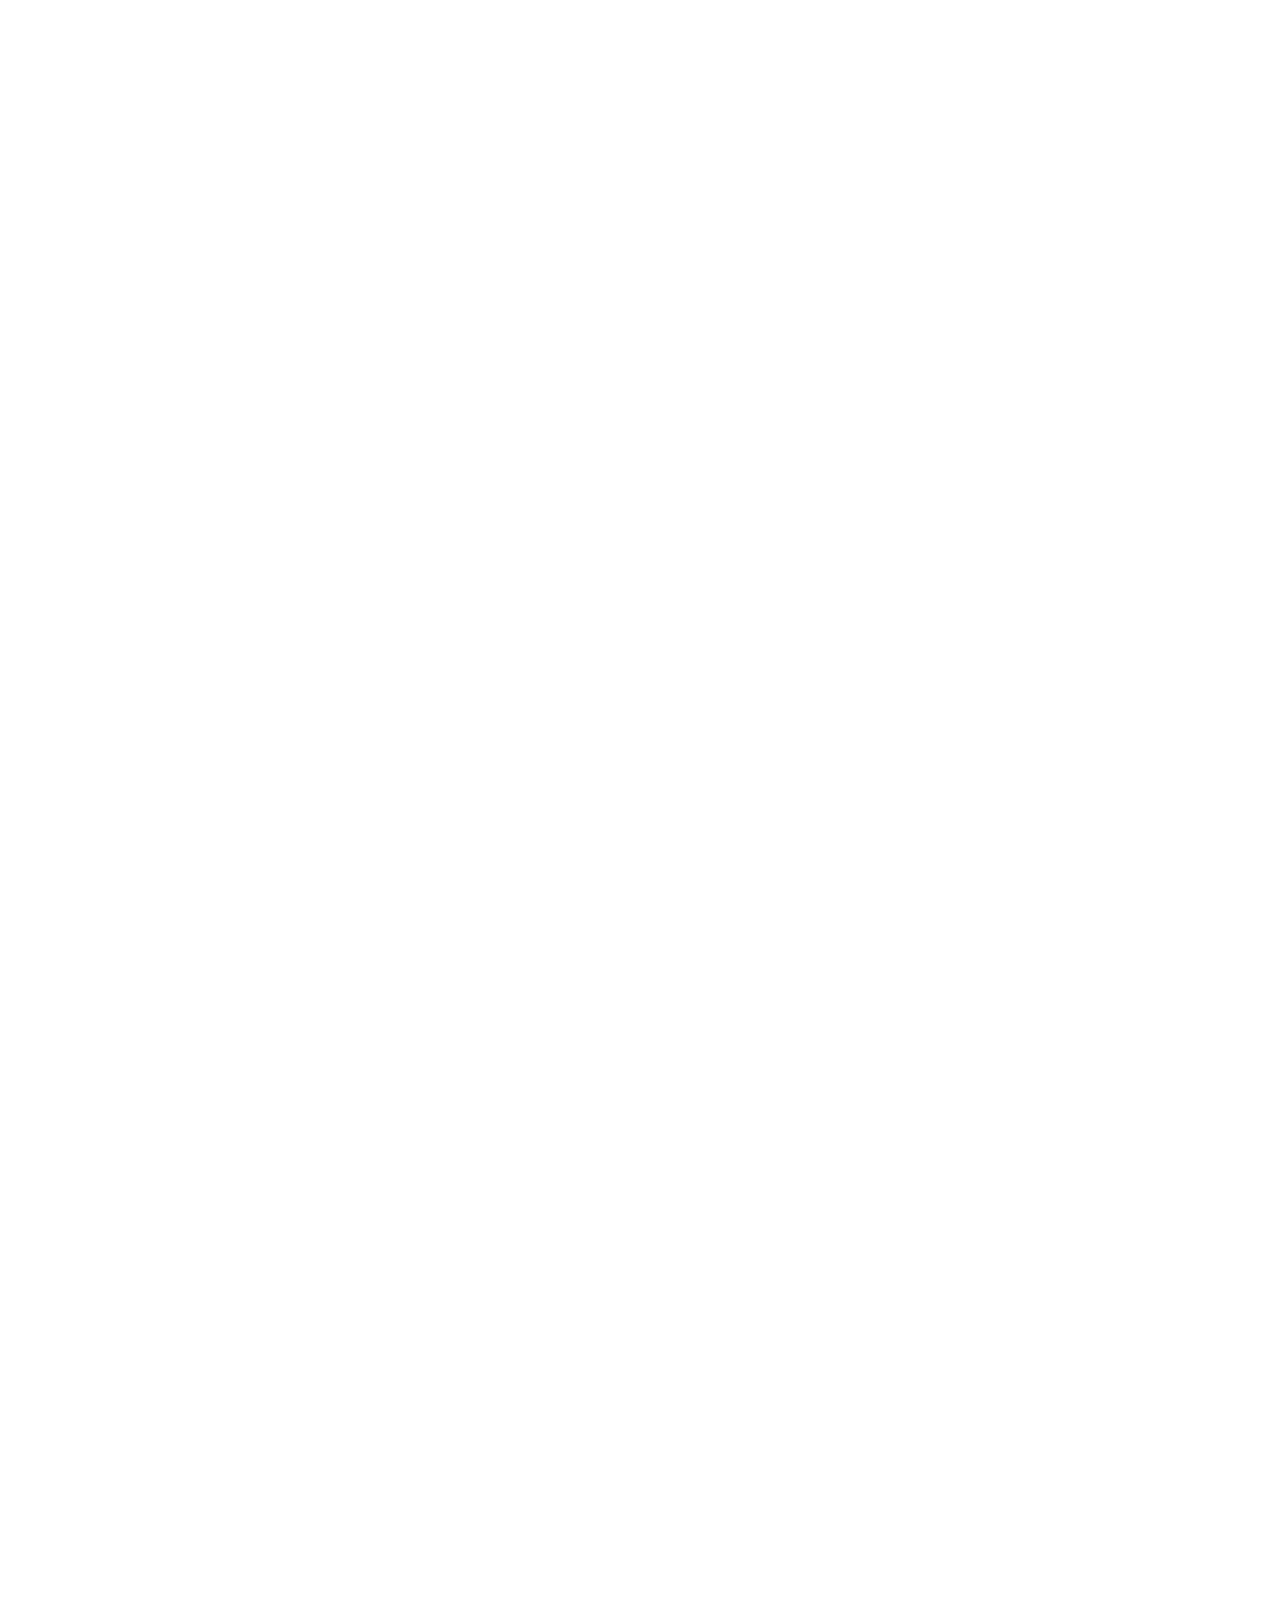
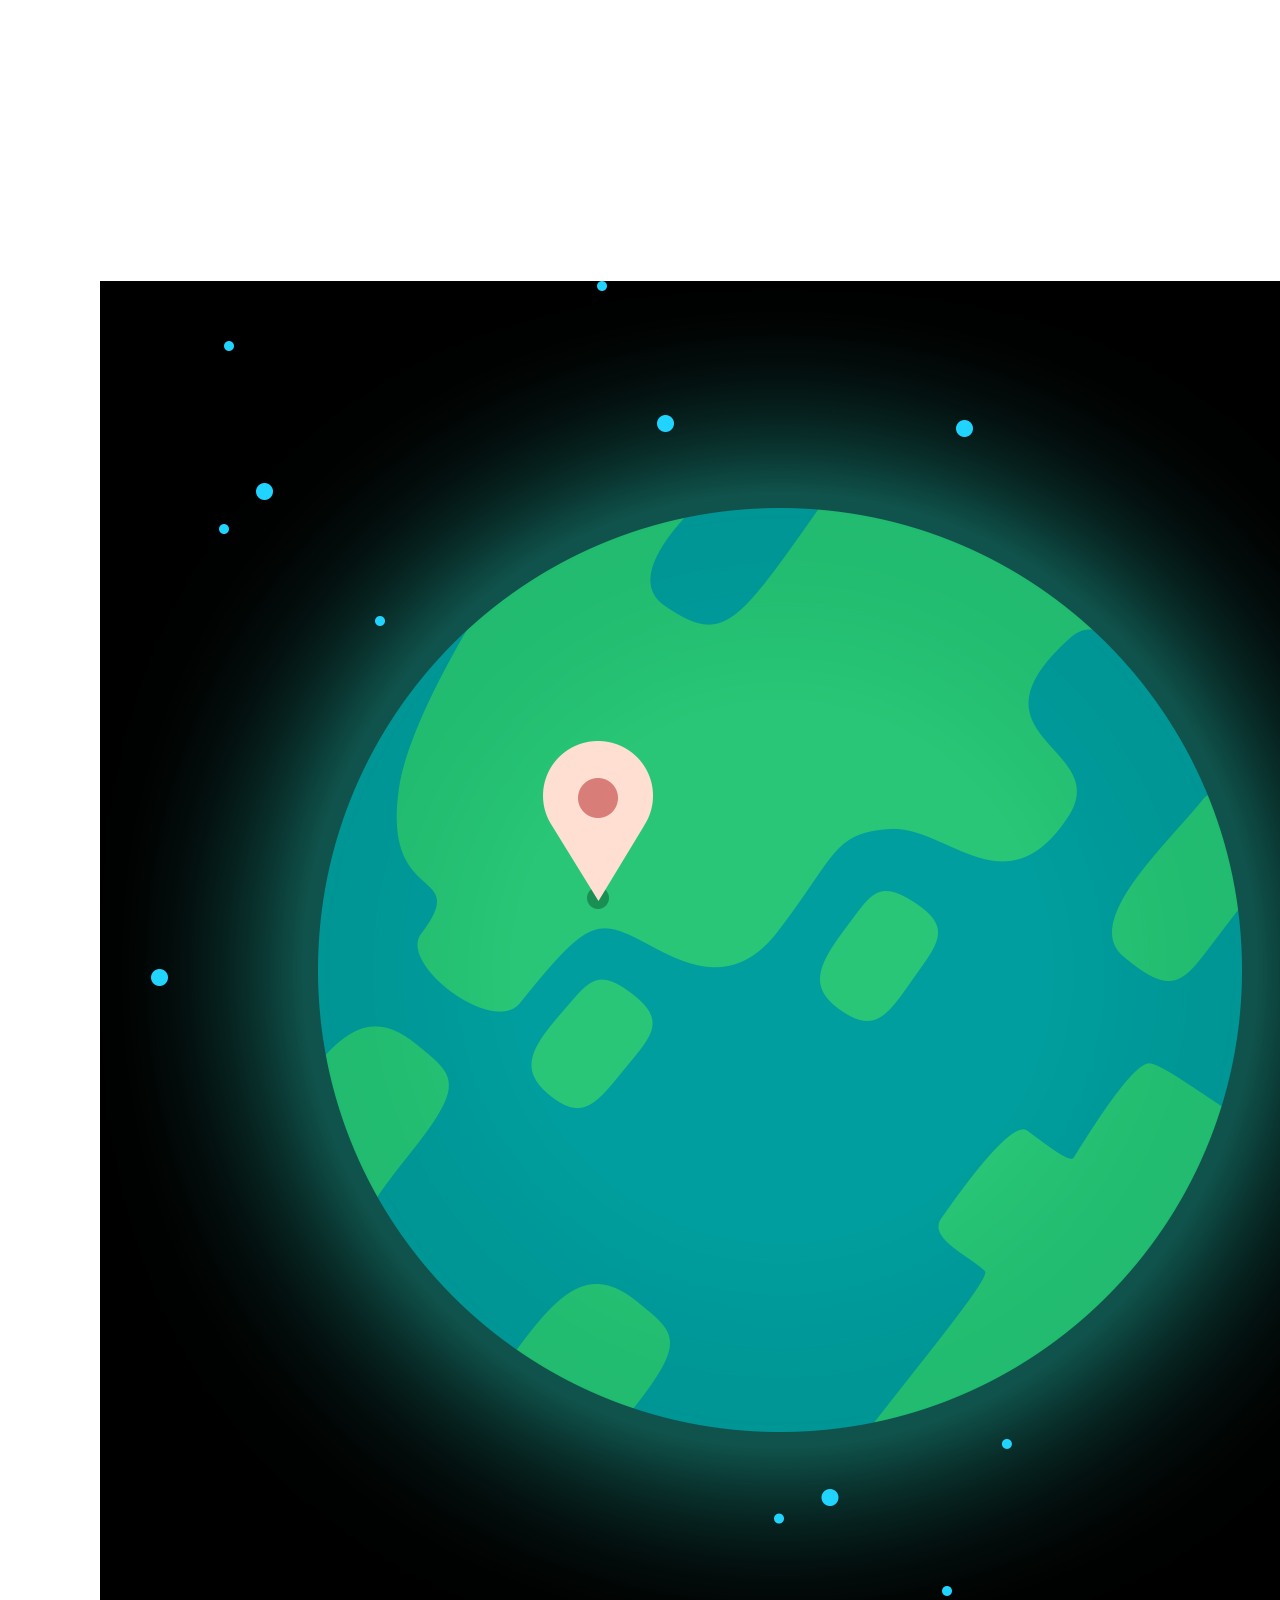
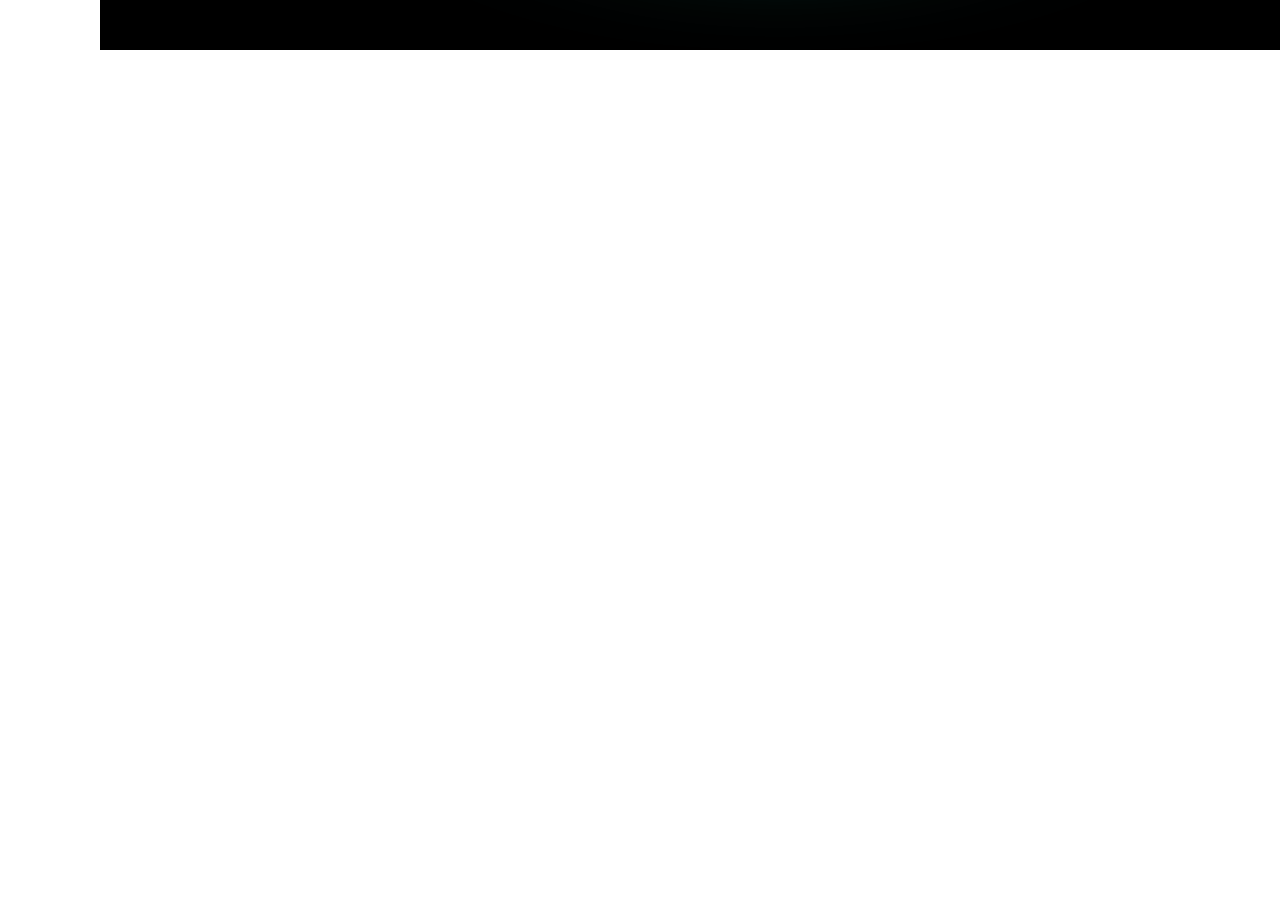
==== commit 8e8d8831: "not auto start and won't reload" ====
--- a/index.html
+++ b/index.html
@@ -157,10 +157,10 @@
 <div class="newFeatureRight pageHide">
     New feature: <br>Generate your video at the end.
 </div>
-!-->
 <div id="footer" class="pageHide">
     Developed by <a href="https://github.com/BrOrlandi" target="2">Bruno Orlandi</a> and <a href="https://github.com/nihey" target="2">Nihey Takizawa</a> based on <a href="http://timpietrusky.com/star-wars-opening-crawl-from-1977" target="2">Tim Pietrusky</a> work.
 </div>
+!-->
 <script>
 // logo size calc
 $(window).resize(function() {
--- a/styles.css
+++ b/styles.css
@@ -1,4 +1,4 @@
-.bb8-head:after,.orange-stripe:before{display:block;content:""}.bb8-antena-2,.bb8-body,.bb8-head,.plating,.running,.starwars .titles,.sweet-alert,body.stop-scrolling{overflow:hidden}.bb8{width:20em;height:28em;margin-top:-14em;top:50%;left:50%;margin-left:-10em;position:absolute;-moz-animation:bump .1s infinite linear alternate;-webkit-animation:bump .1s infinite linear alternate;animation:bump .1s infinite linear alternate}.bb8-head,.bb8-top{height:8em;width:12em}.bb8-top{margin:0 auto;position:relative}.bb8-head{background:#f3f2f2;z-index:99;position:absolute;top:1.6em;-moz-border-radius:15em 15em 85% 85%;-webkit-border-radius:15em;border-radius:15em 15em 85% 85%;border-bottom:.5em solid #dbd7d7}.bb8-head:after,.orange-stripe{background:0 0;width:20em;height:10em;left:50%;margin-left:-10.25em;position:absolute}.bb8-head:after{border:.5em solid #959fa3;bottom:.2em;-moz-border-radius:85%;-webkit-border-radius:85%;border-radius:85%}.orange-stripe{border:.5em solid #db7c2e;bottom:.6em;-moz-border-radius:85%;-webkit-border-radius:85%;border-radius:85%}.orange-stripe:before{background:#f3f2f2;position:absolute;width:7em;height:2em;bottom:-1em;left:50%;margin-left:-2.5em}.eye:before,.hat:after,.hat:before{content:'';display:block;left:50%}.hat{background:#959fa3;height:4em;width:8em;position:absolute;top:-2em;right:50%;margin-right:-4em;-moz-border-radius:50%;-webkit-border-radius:50%;border-radius:50%}.hat:before{background:#f3f2f2;height:2em;width:4em;position:absolute;top:1em;margin-left:-2em;-moz-border-radius:50%;-webkit-border-radius:50%;border-radius:50%}.eye,.eye:before,.hat:after{position:absolute;top:50%}.hat:after{background:0 0;border:.5em solid #db7c2e;z-index:1;height:4.5em;width:9em;margin-left:-5em;margin-top:-2.75em;-moz-border-radius:50%;-webkit-border-radius:50%;border-radius:50%}.eye{height:2.5em;width:2.5em;background:#323c48;-moz-border-radius:50%;-webkit-border-radius:50%;border-radius:50%;right:12%;-moz-transform:scale(.65);-ms-transform:scale(.65);-webkit-transform:scale(.65);transform:scale(.65)}.eye:before{border:.2em solid #f3f2f2;background:#08060d;height:2em;width:2em;-moz-border-radius:50%;-webkit-border-radius:50%;border-radius:50%;margin-left:-1em;margin-top:-1em}.eye-large:before,.eye:after{position:absolute;-moz-border-radius:50%;-webkit-border-radius:50%;content:'';display:block}.eye:after{background:#fff;height:.25em;width:.25em;left:1em;bottom:.55em;border-radius:50%;-webkit-filter:blur(.15em);filter:blur(.15em)}.eye-large{height:3.5em;width:3.5em;background:#323c48;border:.25em solid #f3f2f2;-moz-border-radius:50%;-webkit-border-radius:50%;border-radius:50%;position:absolute;top:25%;left:50%;margin-left:-2em;z-index:100}.eye-large:before{background:#08060d;height:2.75em;width:2.75em;border-radius:50%;left:50%;top:50%;margin-left:-1.375em;margin-top:-1.375em}.eye-large:after{background:#ee2f22;height:1em;width:1em;left:1em;bottom:1em;content:'';display:block;position:absolute;-moz-border-radius:50%;-webkit-border-radius:50%;border-radius:50%;-webkit-filter:blur(.15em);filter:blur(.15em);opacity:.5}.bb8-antena,.bb8-antena-2{background:#f3f2f2;width:.25em;position:absolute}.bb8-antena{height:2em;-moz-border-radius:100%;-webkit-border-radius:100%;border-radius:100%;top:0;left:50%;margin-left:-.5em}.bb8-antena-2{height:5em;-moz-border-radius:100%;-webkit-border-radius:100%;border-radius:100%;top:-2em;left:50%;margin-left:.75em}.bb8-antena-2:after,.bb8-antena-2:before{display:block;content:'';width:1em;background:#181e2c}.bb8-antena-2:before{height:1em}.bb8-antena-2:after{height:.8em;position:absolute;bottom:.75em}.bb8-body{background:#f3f2f2;width:20em;height:20em;position:relative;-moz-border-radius:20em;-webkit-border-radius:20em;border-radius:20em;-moz-animation:spin 1s infinite linear;-webkit-animation:spin 1s infinite linear;animation:spin 1s infinite linear}div[class^=inset-]:after,div[class^=inset-]:before{border-left:.5em solid transparent;border-right:.5em solid transparent;height:0;width:1em;content:'';display:block}div[class^=panel-]{width:11em;height:11em;background:#db7c2e;-moz-border-radius:11em;-webkit-border-radius:11em;border-radius:11em;position:absolute}div[class^=panel-]:before{height:8em;width:8em;-moz-border-radius:11em;-webkit-border-radius:11em;border-radius:11em;background:#f3f2f2;display:block;content:'';left:50%;top:50%;margin-top:-4em;margin-left:-4em;position:absolute}.panel-1{top:-8em;left:-3em}.panel-2{bottom:-2em;left:-8em}.panel-3{right:1em;bottom:-8em;-moz-transform:rotate(-20deg);-ms-transform:rotate(-20deg);-webkit-transform:rotate(-20deg);transform:rotate(-20deg)}.panel-4{right:-7em;top:-1em;-moz-transform:rotate(20deg);-ms-transform:rotate(20deg);-webkit-transform:rotate(20deg);transform:rotate(20deg)}.panel-5{top:4em;left:4em;-moz-transform:rotate(20deg);-ms-transform:rotate(20deg);-webkit-transform:rotate(20deg);transform:rotate(20deg)}.plating,.starwars section,div[class^=inset-]{left:50%;position:absolute}div[class^=inset-]{width:2em;height:8em;top:50%;margin-top:-4em;margin-left:-1em}div[class^=inset-]:before{position:absolute;top:0;border-top:2em solid #db7c2e}div[class^=inset-]:after{position:absolute;bottom:0;border-bottom:2em solid #db7c2e}.plating{background:#959fa3;height:3.5em;width:3.5em;top:50%;margin-left:-1.75em;margin-top:-1.75em;-moz-border-radius:2em;-webkit-border-radius:2em;border-radius:2em}.plating:before{height:6em;width:2.7em;content:'';display:block;position:absolute;top:-1em;right:-1.3em;background:#f3f2f2}.inset-1{-moz-transform:rotate(90deg);-ms-transform:rotate(90deg);-webkit-transform:rotate(90deg);transform:rotate(90deg)}@-moz-keyframes spin{100%{-moz-transform:rotate(360deg);transform:rotate(360deg)}}@-webkit-keyframes spin{100%{-webkit-transform:rotate(360deg);transform:rotate(360deg)}}@keyframes spin{100%{-moz-transform:rotate(360deg);-ms-transform:rotate(360deg);-webkit-transform:rotate(360deg);transform:rotate(360deg)}}@-moz-keyframes bump{100%{margin-top:-13.8em}}@-webkit-keyframes bump{100%{margin-top:-13.8em}}@keyframes bump{100%{margin-top:-13.8em}}@font-face{font-family:HelveticaNeue-Regular,'Helvetica Neue Regular','Helvetica Neue'}body,html{width:100%;height:100%;font:700 1em "News Cycle",sans-serif;letter-spacing:.15em;color:#ff6508;margin:0}button::-moz-focus-inner{border:0}.starwars section{top:45%;z-index:1}.starwars .start{font-size:200%;width:100%;margin:0 0 0 -50%;text-align:center;top:0}.starwars .start #config{margin:0 auto;width:500px}.starwars .introBg{position:absolute;top:0;left:0;width:100%;height:100%;background-color:#000;animation:introBg 9s;opacity:0}.starwars .intro,.starwars .logo{position:static;margin:0 auto;opacity:0}.starwars .intro{padding:0 100px;top:0;left:0;font-size:250%;font-weight:200;color:#fff;animation:intro 6s ease-out 1s}@media (max-width:1250px){.starwars .intro{font-size:350%}}.starwars .logo{font-family:HelveticaNeue-Regular,'Helvetica Neue Regular','Helvetica Neue';text-align:center;animation:logo 11s cubic-bezier(.11,.51,.48,.88) 9s}.starwars .logo img{width:300px}.starwars .titles{width:14.65em;margin:0 0 0 -7.325em;top:auto;bottom:0;height:50em;font-size:350%;text-align:justify;transform-origin:50% 100%;-moz-transform:perspective(300px) rotateX(25deg);-o-transform:perspective(300px) rotateX(25deg);-ms-transform:perspective(300px) rotateX(25deg);-webkit-transform:perspective(300px) rotateX(25deg);transform:perspective(300px) rotateX(25deg)}#f-episode,#f-logo,#f-title,#footer,#loader .inner,.newFeatureRight,.playAudio,.sweet-alert,.sweet-alert h2{text-align:center}.starwars .titles>div{position:absolute;top:100%;animation:titles 73s linear 13s}.starwars .titles>div>p{margin:1.35em 0 1.85em;line-height:1.35em;-webkit-backface-visibility:hidden;-moz-backface-visibility:hidden;-ms-backface-visibility:hidden;-o-backface-visibility:hidden;backface-visibility:hidden}.starwars .titles>div .tcenter{margin:1.35em 0 -1em;text-align:center}.verticalWrapper{display:flex;align-items:center;height:100%;width:100%;position:absolute;top:0;left:0;right:0;bottom:0}#footer,.socialButtons{position:fixed;bottom:1em}@keyframes intro{0%,100%{opacity:0}20%,90%{opacity:1}}@keyframes introBg{0%,100%{opacity:1}}@keyframes logo{0%{-moz-transform:scale(1.3);-o-transform:scale(1.3);-ms-transform:scale(1.3);-webkit-transform:scale(1.3);transform:scale(1.3);opacity:1}95%{opacity:1}100%{-moz-transform:scale(.01);-o-transform:scale(.01);-ms-transform:scale(.01);-webkit-transform:scale(.01);transform:scale(.01);opacity:0}}@keyframes titles{0%{top:100%;opacity:1}95%{opacity:1}100%{top:20%;opacity:0}}.noselect{-webkit-touch-callout:none;-webkit-user-select:none;-khtml-user-select:none;-moz-user-select:none;-ms-user-select:none;user-select:none}.playButton{font-family:StarWars;cursor:pointer;font-size:50px;border:0;background:0 0;color:#ff6508;text-shadow:none;transition:text-shadow .5s ease-out;outline:0}#f-intro,#form-starwars textarea#f-logo{font-family:HelveticaNeue-Regular,'Helvetica Neue Regular','Helvetica Neue'}.playButton:focus,.playButton:hover{text-shadow:-1px 1px 8px #45f500,1px -1px 8px #45f500}#form-starwars{display:none;width:500px}#form-starwars input,#form-starwars textarea{width:100%;margin-bottom:10px;padding:.25em;border:.25em solid rgba(255,101,8,.2);border-radius:.2em;background:#000;color:#ff6508;transition:border-color .7s ease-out}#form-starwars input:active,#form-starwars input:focus,#form-starwars textarea:active,#form-starwars textarea:focus{border-color:#ff6508}#form-starwars textarea{resize:none}#form-starwars textarea#f-logo{color:#000;border:.0666em solid rgba(255,101,8,.2);border-radius:.0533em;font-size:50px;font-weight:400;height:125px;line-height:86%;text-shadow:-2px -2px 0 #ff6508,-2px -1px 0 #ff6508,-2px 0 0 #ff6508,-2px 1px 0 #ff6508,-2px 2px 0 #ff6508,-1px -2px 0 #ff6508,-1px -1px 0 #ff6508,-1px 0 0 #ff6508,-1px 1px 0 #ff6508,-1px 2px 0 #ff6508,0 -2px 0 #ff6508,0 -1px 0 #ff6508,0 0 0 #ff6508,0 1px 0 #ff6508,0 2px 0 #ff6508,1px -2px 0 #ff6508,1px -1px 0 #ff6508,1px 0 0 #ff6508,1px 1px 0 #ff6508,1px 2px 0 #ff6508,2px -2px 0 #ff6508,2px -1px 0 #ff6508,2px 0 0 #ff6508,2px 1px 0 #ff6508,2px 2px 0 #ff6508}#f-intro{color:#fff!important}.star-wars-alert button,.star-wars-alert h2,.star-wars-alert p{color:#ff6508!important}#f-text{height:230px}#loader .inner{width:100%}#pageTitle{line-height:100%;font-family:StarWars}.star-wars-alert{background-color:#000!important;border:2px solid #ff6508}.star-wars-alert button{border:2px solid #ff6508!important;background-color:#000!important}#footer{width:100%;font-size:.7em;color:#9e9e42}#footer a{color:#ff6508;text-decoration:none}#footer a:hover{color:#fff;text-decoration:none}.socialButtons{left:1em;z-index:10}.bg,.deathstar{position:absolute}.socialButtons form{margin-bottom:5px}.socialButtons div{margin-bottom:.33em}.socialButtons div:last-of-type{margin-bottom:0}.bg{width:100%;height:4100px;top:0;left:0;background:url(bg-stars.png)}.running .bg{animation:scrolldown 7s 86s forwards}@keyframes scrolldown{0%{transform:translateY(0)}100%{transform:translateY(-2200px)}}.deathstar{background:url(earth.png) no-repeat #000;width:1360px;height:1369px;bottom:850px;left:100px}#logosvg{width:900px;display:none;font-size:210px}.playAudio{width:100%;font-size:50px}#videoButton{display:none;margin-bottom:30px;font-size:60px}.sweet-alert fieldset input{width:100%;margin-bottom:10px;padding:.25em;border:.25em solid rgba(255,101,8,.2);border-radius:.2em;background:#000;color:#ff6508;transition:border-color .7s ease-out}.sweet-alert fieldset input:active,.sweet-alert fieldset input:focus{outline:0;box-shadow:none;border:.25em solid #ff6508}.sweet-alert .icon,.sweet-alert .sa-input-error::after,.sweet-alert .sa-input-error::before{background-color:#C31D00!important}.sa-error-container{background-color:#3c3808!important}iframe{border:none}.newFeatureRight{position:fixed;bottom:1em;right:1em;z-index:10}body.stop-scrolling{height:100%}.sweet-overlay{background-color:#000;-ms-filter:"progid:DXImageTransform.Microsoft.Alpha(Opacity=40)";background-color:rgba(0,0,0,.4);position:fixed;left:0;right:0;top:0;bottom:0;display:none;z-index:10000}.sweet-alert{background-color:#fff;font-family:'Open Sans','Helvetica Neue',Helvetica,Arial,sans-serif;width:478px;padding:17px;border-radius:5px;position:fixed;left:50%;top:50%;margin-left:-256px;margin-top:-200px;display:none;z-index:99999}@media all and (max-width:540px){.sweet-alert{width:auto;margin-left:0;margin-right:0;left:15px;right:15px}}.sweet-alert h2{color:#575757;font-size:30px;font-weight:600;text-transform:none;position:relative;margin:25px 0;padding:0;line-height:40px;display:block}.sweet-alert p{color:#797979;font-size:16px;font-weight:300;position:relative;text-align:inherit;float:none;margin:0;padding:0;line-height:normal}.sweet-alert fieldset{border:none;position:relative}.sweet-alert .sa-error-container{background-color:#f1f1f1;margin-left:-17px;margin-right:-17px;overflow:hidden;padding:0 10px;max-height:0;webkit-transition:padding .15s,max-height .15s;transition:padding .15s,max-height .15s}.sweet-alert .sa-error-container.show{padding:10px 0;max-height:100px;webkit-transition:padding .2s,max-height .2s;transition:padding .25s,max-height .25s}.sweet-alert .sa-error-container .icon{display:inline-block;width:24px;height:24px;border-radius:50%;background-color:#ea7d7d;color:#fff;line-height:24px;text-align:center;margin-right:3px}.sweet-alert .sa-error-container p{display:inline-block}.sweet-alert .sa-input-error{position:absolute;top:29px;right:26px;width:20px;height:20px;opacity:0;-webkit-transform:scale(.5);transform:scale(.5);-webkit-transform-origin:50% 50%;transform-origin:50% 50%;-webkit-transition:all .1s;transition:all .1s}.sweet-alert .sa-input-error::after,.sweet-alert .sa-input-error::before{content:"";width:20px;height:6px;background-color:#f06e57;border-radius:3px;position:absolute;top:50%;margin-top:-4px;left:50%;margin-left:-9px}.sweet-alert .sa-input-error::before{-webkit-transform:rotate(-45deg);transform:rotate(-45deg)}.sweet-alert .sa-input-error::after{-webkit-transform:rotate(45deg);transform:rotate(45deg)}.sweet-alert .sa-input-error.show{opacity:1;-webkit-transform:scale(1);transform:scale(1)}.sweet-alert input{width:100%;box-sizing:border-box;border-radius:3px;border:1px solid #d7d7d7;height:43px;margin-top:10px;margin-bottom:17px;font-size:18px;box-shadow:inset 0 1px 1px rgba(0,0,0,.06);padding:0 12px;display:none;-webkit-transition:all .3s;transition:all .3s}.sweet-alert input:focus{outline:0;box-shadow:0 0 3px #c4e6f5;border:1px solid #b4dbed}.sweet-alert input:focus::-moz-placeholder{transition:opacity .3s 30ms ease;opacity:.5}.sweet-alert input:focus:-ms-input-placeholder{transition:opacity .3s 30ms ease;opacity:.5}.sweet-alert input:focus::-webkit-input-placeholder{transition:opacity .3s 30ms ease;opacity:.5}.sweet-alert input::-moz-placeholder{color:#bdbdbd}.sweet-alert input:-ms-input-placeholder{color:#bdbdbd}.sweet-alert input::-webkit-input-placeholder{color:#bdbdbd}.sweet-alert.show-input input{display:block}.sweet-alert .sa-confirm-button-container{display:inline-block;position:relative}.sweet-alert .la-ball-fall{position:absolute;left:50%;top:50%;margin-left:-27px;margin-top:4px;opacity:0;visibility:hidden}.sweet-alert button{background-color:#8CD4F5;color:#fff;border:none;box-shadow:none;font-size:17px;font-weight:500;-webkit-border-radius:4px;border-radius:5px;padding:10px 32px;margin:26px 5px 0;cursor:pointer}.sweet-alert button:focus{outline:0;box-shadow:0 0 2px rgba(128,179,235,.5),inset 0 0 0 1px rgba(0,0,0,.05)}.sweet-alert button:hover{background-color:#7ecff4}.sweet-alert button:active{background-color:#5dc2f1}.sweet-alert button.cancel{background-color:#C1C1C1}.sweet-alert button.cancel:hover{background-color:#b9b9b9}.sweet-alert button.cancel:active{background-color:#a8a8a8}.sweet-alert button.cancel:focus{box-shadow:rgba(197,205,211,.8) 0 0 2px,rgba(0,0,0,.0470588) 0 0 0 1px inset!important}.sweet-alert button[disabled]{opacity:.6;cursor:default}.sweet-alert button.confirm[disabled]{color:transparent}.sweet-alert button.confirm[disabled]~.la-ball-fall{opacity:1;visibility:visible;transition-delay:0s}.sweet-alert button::-moz-focus-inner{border:0}.sweet-alert[data-has-cancel-button=false] button{box-shadow:none!important}.sweet-alert[data-has-confirm-button=false][data-has-cancel-button=false]{padding-bottom:40px}.sweet-alert .sa-icon{width:80px;height:80px;border:4px solid gray;-webkit-border-radius:40px;border-radius:50%;margin:20px auto;padding:0;position:relative;box-sizing:content-box}.sweet-alert .sa-icon.sa-error{border-color:#F27474}.sweet-alert .sa-icon.sa-error .sa-x-mark{position:relative;display:block}.sweet-alert .sa-icon.sa-error .sa-line{position:absolute;height:5px;width:47px;background-color:#F27474;display:block;top:37px;border-radius:2px}.sweet-alert .sa-icon.sa-error .sa-line.sa-left{-webkit-transform:rotate(45deg);transform:rotate(45deg);left:17px}.sweet-alert .sa-icon.sa-error .sa-line.sa-right{-webkit-transform:rotate(-45deg);transform:rotate(-45deg);right:16px}.sweet-alert .sa-icon.sa-warning{border-color:#F8BB86}.sweet-alert .sa-icon.sa-warning .sa-body{position:absolute;width:5px;height:47px;left:50%;top:10px;-webkit-border-radius:2px;border-radius:2px;margin-left:-2px;background-color:#F8BB86}.sweet-alert .sa-icon.sa-warning .sa-dot{position:absolute;width:7px;height:7px;-webkit-border-radius:50%;border-radius:50%;margin-left:-3px;left:50%;bottom:10px;background-color:#F8BB86}.sweet-alert .sa-icon.sa-info::after,.sweet-alert .sa-icon.sa-info::before{content:"";background-color:#C9DAE1;position:absolute}.sweet-alert .sa-icon.sa-info{border-color:#C9DAE1}.sweet-alert .sa-icon.sa-info::before{width:5px;height:29px;left:50%;bottom:17px;border-radius:2px;margin-left:-2px}.sweet-alert .sa-icon.sa-info::after{width:7px;height:7px;border-radius:50%;margin-left:-3px;top:19px}.sweet-alert .sa-icon.sa-success{border-color:#A5DC86}.sweet-alert .sa-icon.sa-success::after,.sweet-alert .sa-icon.sa-success::before{content:'';position:absolute;width:60px;height:120px;background:#fff}.sweet-alert .sa-icon.sa-success::before{-webkit-border-radius:120px 0 0 120px;border-radius:120px 0 0 120px;top:-7px;left:-33px;-webkit-transform:rotate(-45deg);transform:rotate(-45deg);-webkit-transform-origin:60px 60px;transform-origin:60px 60px}.sweet-alert .sa-icon.sa-success::after{-webkit-border-radius:0 120px 120px 0;border-radius:0 120px 120px 0;top:-11px;left:30px;-webkit-transform:rotate(-45deg);transform:rotate(-45deg);-webkit-transform-origin:0 60px;transform-origin:0 60px}.sweet-alert .sa-icon.sa-success .sa-placeholder{width:80px;height:80px;border:4px solid rgba(165,220,134,.2);-webkit-border-radius:40px;border-radius:50%;box-sizing:content-box;position:absolute;left:-4px;top:-4px;z-index:2}.sweet-alert .sa-icon.sa-success .sa-fix{width:5px;height:90px;background-color:#fff;position:absolute;left:28px;top:8px;z-index:1;-webkit-transform:rotate(-45deg);transform:rotate(-45deg)}.sweet-alert .sa-icon.sa-success .sa-line{height:5px;background-color:#A5DC86;display:block;border-radius:2px;position:absolute;z-index:2}.sweet-alert .sa-icon.sa-success .sa-line.sa-tip{width:25px;left:14px;top:46px;-webkit-transform:rotate(45deg);transform:rotate(45deg)}.sweet-alert .sa-icon.sa-success .sa-line.sa-long{width:47px;right:8px;top:38px;-webkit-transform:rotate(-45deg);transform:rotate(-45deg)}.sweet-alert .sa-icon.sa-custom{background-size:contain;border-radius:0;border:none;background-position:center center;background-repeat:no-repeat}@-webkit-keyframes showSweetAlert{0%{transform:scale(.7);-webkit-transform:scale(.7)}45%{transform:scale(1.05);-webkit-transform:scale(1.05)}80%{transform:scale(.95);-webkit-transform:scale(.95)}100%{transform:scale(1);-webkit-transform:scale(1)}}@keyframes showSweetAlert{0%{transform:scale(.7);-webkit-transform:scale(.7)}45%{transform:scale(1.05);-webkit-transform:scale(1.05)}80%{transform:scale(.95);-webkit-transform:scale(.95)}100%{transform:scale(1);-webkit-transform:scale(1)}}@-webkit-keyframes hideSweetAlert{0%{transform:scale(1);-webkit-transform:scale(1)}100%{transform:scale(.5);-webkit-transform:scale(.5)}}@keyframes hideSweetAlert{0%{transform:scale(1);-webkit-transform:scale(1)}100%{transform:scale(.5);-webkit-transform:scale(.5)}}@-webkit-keyframes slideFromTop{0%{top:0}100%{top:50%}}@keyframes slideFromTop{0%{top:0}100%{top:50%}}@-webkit-keyframes slideToTop{0%{top:50%}100%{top:0}}@keyframes slideToTop{0%{top:50%}100%{top:0}}@-webkit-keyframes slideFromBottom{0%{top:70%}100%{top:50%}}@keyframes slideFromBottom{0%{top:70%}100%{top:50%}}@-webkit-keyframes slideToBottom{0%{top:50%}100%{top:70%}}@keyframes slideToBottom{0%{top:50%}100%{top:70%}}.showSweetAlert[data-animation=pop]{-webkit-animation:showSweetAlert .3s;animation:showSweetAlert .3s}.showSweetAlert[data-animation=none]{-webkit-animation:none;animation:none}.showSweetAlert[data-animation=slide-from-top]{-webkit-animation:slideFromTop .3s;animation:slideFromTop .3s}.showSweetAlert[data-animation=slide-from-bottom]{-webkit-animation:slideFromBottom .3s;animation:slideFromBottom .3s}.hideSweetAlert[data-animation=pop]{-webkit-animation:hideSweetAlert .2s;animation:hideSweetAlert .2s}.hideSweetAlert[data-animation=none]{-webkit-animation:none;animation:none}.hideSweetAlert[data-animation=slide-from-top]{-webkit-animation:slideToTop .4s;animation:slideToTop .4s}.hideSweetAlert[data-animation=slide-from-bottom]{-webkit-animation:slideToBottom .3s;animation:slideToBottom .3s}@-webkit-keyframes animateSuccessTip{0%,54%{width:0;left:1px;top:19px}70%{width:50px;left:-8px;top:37px}84%{width:17px;left:21px;top:48px}100%{width:25px;left:14px;top:45px}}@keyframes animateSuccessTip{0%,54%{width:0;left:1px;top:19px}70%{width:50px;left:-8px;top:37px}84%{width:17px;left:21px;top:48px}100%{width:25px;left:14px;top:45px}}@-webkit-keyframes animateSuccessLong{0%,65%{width:0;right:46px;top:54px}84%{width:55px;right:0;top:35px}100%{width:47px;right:8px;top:38px}}@keyframes animateSuccessLong{0%,65%{width:0;right:46px;top:54px}84%{width:55px;right:0;top:35px}100%{width:47px;right:8px;top:38px}}@-webkit-keyframes rotatePlaceholder{0%,5%{transform:rotate(-45deg);-webkit-transform:rotate(-45deg)}100%,12%{transform:rotate(-405deg);-webkit-transform:rotate(-405deg)}}@keyframes rotatePlaceholder{0%,5%{transform:rotate(-45deg);-webkit-transform:rotate(-45deg)}100%,12%{transform:rotate(-405deg);-webkit-transform:rotate(-405deg)}}.animateSuccessTip{-webkit-animation:animateSuccessTip .75s;animation:animateSuccessTip .75s}.animateSuccessLong{-webkit-animation:animateSuccessLong .75s;animation:animateSuccessLong .75s}.sa-icon.sa-success.animate::after{-webkit-animation:rotatePlaceholder 4.25s ease-in;animation:rotatePlaceholder 4.25s ease-in}@-webkit-keyframes animateErrorIcon{0%{transform:rotateX(100deg);-webkit-transform:rotateX(100deg);opacity:0}100%{transform:rotateX(0);-webkit-transform:rotateX(0);opacity:1}}@keyframes animateErrorIcon{0%{transform:rotateX(100deg);-webkit-transform:rotateX(100deg);opacity:0}100%{transform:rotateX(0);-webkit-transform:rotateX(0);opacity:1}}.animateErrorIcon{-webkit-animation:animateErrorIcon .5s;animation:animateErrorIcon .5s}@-webkit-keyframes animateXMark{0%,50%{transform:scale(.4);-webkit-transform:scale(.4);margin-top:26px;opacity:0}80%{transform:scale(1.15);-webkit-transform:scale(1.15);margin-top:-6px}100%{transform:scale(1);-webkit-transform:scale(1);margin-top:0;opacity:1}}@keyframes animateXMark{0%,50%{transform:scale(.4);-webkit-transform:scale(.4);margin-top:26px;opacity:0}80%{transform:scale(1.15);-webkit-transform:scale(1.15);margin-top:-6px}100%{transform:scale(1);-webkit-transform:scale(1);margin-top:0;opacity:1}}.animateXMark{-webkit-animation:animateXMark .5s;animation:animateXMark .5s}@-webkit-keyframes pulseWarning{0%{border-color:#F8D486}100%{border-color:#F8BB86}}@keyframes pulseWarning{0%{border-color:#F8D486}100%{border-color:#F8BB86}}.pulseWarning{-webkit-animation:pulseWarning .75s infinite alternate;animation:pulseWarning .75s infinite alternate}@-webkit-keyframes pulseWarningIns{0%{background-color:#F8D486}100%{background-color:#F8BB86}}@keyframes pulseWarningIns{0%{background-color:#F8D486}100%{background-color:#F8BB86}}.pulseWarningIns{-webkit-animation:pulseWarningIns .75s infinite alternate;animation:pulseWarningIns .75s infinite alternate}@-webkit-keyframes rotate-loading{0%{transform:rotate(0)}100%{transform:rotate(360deg)}}@keyframes rotate-loading{0%{transform:rotate(0)}100%{transform:rotate(360deg)}}.sweet-alert .sa-icon.sa-error .sa-line.sa-left{-ms-transform:rotate(45deg)\9}.sweet-alert .sa-icon.sa-error .sa-line.sa-right{-ms-transform:rotate(-45deg)\9}.sweet-alert .sa-icon.sa-success{border-color:transparent\9}.sweet-alert .sa-icon.sa-success .sa-line.sa-tip{-ms-transform:rotate(45deg)\9}.sweet-alert .sa-icon.sa-success .sa-line.sa-long{-ms-transform:rotate(-45deg)\9}/*!
+.bb8-head:after,.orange-stripe:before{display:block;content:""}.bb8-antena-2,.bb8-body,.bb8-head,.plating,.running,.starwars .titles,.sweet-alert,body.stop-scrolling{overflow:hidden}.bb8{width:20em;height:28em;margin-top:-14em;top:50%;left:50%;margin-left:-10em;position:absolute;-moz-animation:bump .1s infinite linear alternate;-webkit-animation:bump .1s infinite linear alternate;animation:bump .1s infinite linear alternate}.bb8-head,.bb8-top{height:8em;width:12em}.bb8-top{margin:0 auto;position:relative}.bb8-head{background:#f3f2f2;z-index:99;position:absolute;top:1.6em;-moz-border-radius:15em 15em 85% 85%;-webkit-border-radius:15em;border-radius:15em 15em 85% 85%;border-bottom:.5em solid #dbd7d7}.bb8-head:after,.orange-stripe{background:0 0;width:20em;height:10em;left:50%;margin-left:-10.25em;position:absolute}.bb8-head:after{border:.5em solid #959fa3;bottom:.2em;-moz-border-radius:85%;-webkit-border-radius:85%;border-radius:85%}.orange-stripe{border:.5em solid #db7c2e;bottom:.6em;-moz-border-radius:85%;-webkit-border-radius:85%;border-radius:85%}.orange-stripe:before{background:#f3f2f2;position:absolute;width:7em;height:2em;bottom:-1em;left:50%;margin-left:-2.5em}.eye:before,.hat:after,.hat:before{content:'';display:block;left:50%}.hat{background:#959fa3;height:4em;width:8em;position:absolute;top:-2em;right:50%;margin-right:-4em;-moz-border-radius:50%;-webkit-border-radius:50%;border-radius:50%}.hat:before{background:#f3f2f2;height:2em;width:4em;position:absolute;top:1em;margin-left:-2em;-moz-border-radius:50%;-webkit-border-radius:50%;border-radius:50%}.eye,.eye:before,.hat:after{position:absolute;top:50%}.hat:after{background:0 0;border:.5em solid #db7c2e;z-index:1;height:4.5em;width:9em;margin-left:-5em;margin-top:-2.75em;-moz-border-radius:50%;-webkit-border-radius:50%;border-radius:50%}.eye{height:2.5em;width:2.5em;background:#323c48;-moz-border-radius:50%;-webkit-border-radius:50%;border-radius:50%;right:12%;-moz-transform:scale(.65);-ms-transform:scale(.65);-webkit-transform:scale(.65);transform:scale(.65)}.eye:before{border:.2em solid #f3f2f2;background:#08060d;height:2em;width:2em;-moz-border-radius:50%;-webkit-border-radius:50%;border-radius:50%;margin-left:-1em;margin-top:-1em}.eye-large:before,.eye:after{position:absolute;-moz-border-radius:50%;-webkit-border-radius:50%;content:'';display:block}.eye:after{background:#fff;height:.25em;width:.25em;left:1em;bottom:.55em;border-radius:50%;-webkit-filter:blur(.15em);filter:blur(.15em)}.eye-large{height:3.5em;width:3.5em;background:#323c48;border:.25em solid #f3f2f2;-moz-border-radius:50%;-webkit-border-radius:50%;border-radius:50%;position:absolute;top:25%;left:50%;margin-left:-2em;z-index:100}.eye-large:before{background:#08060d;height:2.75em;width:2.75em;border-radius:50%;left:50%;top:50%;margin-left:-1.375em;margin-top:-1.375em}.eye-large:after{background:#ee2f22;height:1em;width:1em;left:1em;bottom:1em;content:'';display:block;position:absolute;-moz-border-radius:50%;-webkit-border-radius:50%;border-radius:50%;-webkit-filter:blur(.15em);filter:blur(.15em);opacity:.5}.bb8-antena,.bb8-antena-2{background:#f3f2f2;width:.25em;position:absolute}.bb8-antena{height:2em;-moz-border-radius:100%;-webkit-border-radius:100%;border-radius:100%;top:0;left:50%;margin-left:-.5em}.bb8-antena-2{height:5em;-moz-border-radius:100%;-webkit-border-radius:100%;border-radius:100%;top:-2em;left:50%;margin-left:.75em}.bb8-antena-2:after,.bb8-antena-2:before{display:block;content:'';width:1em;background:#181e2c}.bb8-antena-2:before{height:1em}.bb8-antena-2:after{height:.8em;position:absolute;bottom:.75em}.bb8-body{background:#f3f2f2;width:20em;height:20em;position:relative;-moz-border-radius:20em;-webkit-border-radius:20em;border-radius:20em;-moz-animation:spin 1s infinite linear;-webkit-animation:spin 1s infinite linear;animation:spin 1s infinite linear}div[class^=inset-]:after,div[class^=inset-]:before{border-left:.5em solid transparent;border-right:.5em solid transparent;height:0;width:1em;content:'';display:block}div[class^=panel-]{width:11em;height:11em;background:#db7c2e;-moz-border-radius:11em;-webkit-border-radius:11em;border-radius:11em;position:absolute}div[class^=panel-]:before{height:8em;width:8em;-moz-border-radius:11em;-webkit-border-radius:11em;border-radius:11em;background:#f3f2f2;display:block;content:'';left:50%;top:50%;margin-top:-4em;margin-left:-4em;position:absolute}.panel-1{top:-8em;left:-3em}.panel-2{bottom:-2em;left:-8em}.panel-3{right:1em;bottom:-8em;-moz-transform:rotate(-20deg);-ms-transform:rotate(-20deg);-webkit-transform:rotate(-20deg);transform:rotate(-20deg)}.panel-4{right:-7em;top:-1em;-moz-transform:rotate(20deg);-ms-transform:rotate(20deg);-webkit-transform:rotate(20deg);transform:rotate(20deg)}.panel-5{top:4em;left:4em;-moz-transform:rotate(20deg);-ms-transform:rotate(20deg);-webkit-transform:rotate(20deg);transform:rotate(20deg)}.plating,.starwars section,div[class^=inset-]{left:50%;position:absolute}div[class^=inset-]{width:2em;height:8em;top:50%;margin-top:-4em;margin-left:-1em}div[class^=inset-]:before{position:absolute;top:0;border-top:2em solid #db7c2e}div[class^=inset-]:after{position:absolute;bottom:0;border-bottom:2em solid #db7c2e}.plating{background:#959fa3;height:3.5em;width:3.5em;top:50%;margin-left:-1.75em;margin-top:-1.75em;-moz-border-radius:2em;-webkit-border-radius:2em;border-radius:2em}.plating:before{height:6em;width:2.7em;content:'';display:block;position:absolute;top:-1em;right:-1.3em;background:#f3f2f2}.inset-1{-moz-transform:rotate(90deg);-ms-transform:rotate(90deg);-webkit-transform:rotate(90deg);transform:rotate(90deg)}@-moz-keyframes spin{100%{-moz-transform:rotate(360deg);transform:rotate(360deg)}}@-webkit-keyframes spin{100%{-webkit-transform:rotate(360deg);transform:rotate(360deg)}}@keyframes spin{100%{-moz-transform:rotate(360deg);-ms-transform:rotate(360deg);-webkit-transform:rotate(360deg);transform:rotate(360deg)}}@-moz-keyframes bump{100%{margin-top:-13.8em}}@-webkit-keyframes bump{100%{margin-top:-13.8em}}@keyframes bump{100%{margin-top:-13.8em}}@font-face{font-family:HelveticaNeue-Regular,'Helvetica Neue Regular','Helvetica Neue'}body,html{width:100%;height:100%;font:700 1em "News Cycle",sans-serif;letter-spacing:.15em;color:#ff6508;margin:0}button::-moz-focus-inner{border:0}.starwars section{top:45%;z-index:1}.starwars .start{font-size:200%;width:100%;margin:0 0 0 -50%;text-align:center;top:0}.starwars .start #config{margin:0 auto;width:500px}.starwars .start *{display:none}.starwars .introBg{position:absolute;top:0;left:0;width:100%;height:100%;background-color:#000;animation:introBg 9s;opacity:0}.starwars .intro,.starwars .logo{position:static;margin:0 auto;opacity:0}.starwars .intro{padding:0 100px;top:0;left:0;font-size:250%;font-weight:200;color:#fff;animation:intro 6s ease-out 1s}@media (max-width:1250px){.starwars .intro{font-size:350%}}.starwars .logo{font-family:HelveticaNeue-Regular,'Helvetica Neue Regular','Helvetica Neue';text-align:center;animation:logo 11s cubic-bezier(.11,.51,.48,.88) 9s}.starwars .logo img{width:300px}.starwars .titles{width:14.65em;margin:0 0 0 -7.325em;top:auto;bottom:0;height:50em;font-size:350%;text-align:justify;transform-origin:50% 100%;-moz-transform:perspective(300px) rotateX(25deg);-o-transform:perspective(300px) rotateX(25deg);-ms-transform:perspective(300px) rotateX(25deg);-webkit-transform:perspective(300px) rotateX(25deg);transform:perspective(300px) rotateX(25deg)}#f-episode,#f-logo,#f-title,#footer,#loader .inner,.newFeatureRight,.playAudio,.sweet-alert,.sweet-alert h2{text-align:center}.starwars .titles>div{position:absolute;top:100%;animation:titles 73s linear 13s}.starwars .titles>div>p{margin:1.35em 0 1.85em;line-height:1.35em;-webkit-backface-visibility:hidden;-moz-backface-visibility:hidden;-ms-backface-visibility:hidden;-o-backface-visibility:hidden;backface-visibility:hidden}.starwars .titles>div .tcenter{margin:1.35em 0 -1em;text-align:center}.verticalWrapper{display:flex;align-items:center;height:100%;width:100%;position:absolute;top:0;left:0;right:0;bottom:0}#footer,.socialButtons{position:fixed;bottom:1em}@keyframes intro{0%,100%{opacity:0}20%,90%{opacity:1}}@keyframes introBg{0%,100%{opacity:1}}@keyframes logo{0%{-moz-transform:scale(1.3);-o-transform:scale(1.3);-ms-transform:scale(1.3);-webkit-transform:scale(1.3);transform:scale(1.3);opacity:1}95%{opacity:1}100%{-moz-transform:scale(.01);-o-transform:scale(.01);-ms-transform:scale(.01);-webkit-transform:scale(.01);transform:scale(.01);opacity:0}}@keyframes titles{0%{top:100%;opacity:1}95%{opacity:1}100%{top:20%;opacity:0}}.noselect{-webkit-touch-callout:none;-webkit-user-select:none;-khtml-user-select:none;-moz-user-select:none;-ms-user-select:none;user-select:none}.playButton{font-family:StarWars;cursor:pointer;font-size:50px;border:0;background:0 0;color:#ff6508;text-shadow:none;transition:text-shadow .5s ease-out;outline:0}#f-intro,#form-starwars textarea#f-logo{font-family:HelveticaNeue-Regular,'Helvetica Neue Regular','Helvetica Neue'}.playButton:focus,.playButton:hover{text-shadow:-1px 1px 8px #45f500,1px -1px 8px #45f500}#form-starwars{display:none;width:500px}#form-starwars input,#form-starwars textarea{width:100%;margin-bottom:10px;padding:.25em;border:.25em solid rgba(255,101,8,.2);border-radius:.2em;background:#000;color:#ff6508;transition:border-color .7s ease-out}#form-starwars input:active,#form-starwars input:focus,#form-starwars textarea:active,#form-starwars textarea:focus{border-color:#ff6508}#form-starwars textarea{resize:none}#form-starwars textarea#f-logo{color:#000;border:.0666em solid rgba(255,101,8,.2);border-radius:.0533em;font-size:50px;font-weight:400;height:125px;line-height:86%;text-shadow:-2px -2px 0 #ff6508,-2px -1px 0 #ff6508,-2px 0 0 #ff6508,-2px 1px 0 #ff6508,-2px 2px 0 #ff6508,-1px -2px 0 #ff6508,-1px -1px 0 #ff6508,-1px 0 0 #ff6508,-1px 1px 0 #ff6508,-1px 2px 0 #ff6508,0 -2px 0 #ff6508,0 -1px 0 #ff6508,0 0 0 #ff6508,0 1px 0 #ff6508,0 2px 0 #ff6508,1px -2px 0 #ff6508,1px -1px 0 #ff6508,1px 0 0 #ff6508,1px 1px 0 #ff6508,1px 2px 0 #ff6508,2px -2px 0 #ff6508,2px -1px 0 #ff6508,2px 0 0 #ff6508,2px 1px 0 #ff6508,2px 2px 0 #ff6508}#f-intro{color:#fff!important}.star-wars-alert button,.star-wars-alert h2,.star-wars-alert p{color:#ff6508!important}#f-text{height:230px}#loader .inner{width:100%}#pageTitle{line-height:100%;font-family:StarWars}.star-wars-alert{background-color:#000!important;border:2px solid #ff6508}.star-wars-alert button{border:2px solid #ff6508!important;background-color:#000!important}#footer{width:100%;font-size:.7em;color:#9e9e42}#footer a{color:#ff6508;text-decoration:none}#footer a:hover{color:#fff;text-decoration:none}.socialButtons{left:1em;z-index:10}.bg,.deathstar{position:absolute}.socialButtons form{margin-bottom:5px}.socialButtons div{margin-bottom:.33em}.socialButtons div:last-of-type{margin-bottom:0}.bg{width:100%;height:4100px;top:0;left:0;background:url(bg-stars.png)}.running .bg{animation:scrolldown 7s 86s forwards}@keyframes scrolldown{0%{transform:translateY(0)}100%{transform:translateY(-2200px)}}.deathstar{background:url(earth.png) no-repeat #000;width:1360px;height:1369px;bottom:850px;left:100px}#logosvg{width:900px;display:none;font-size:210px}.playAudio{width:100%;font-size:50px}#videoButton{display:none;margin-bottom:30px;font-size:60px}.sweet-alert fieldset input{width:100%;margin-bottom:10px;padding:.25em;border:.25em solid rgba(255,101,8,.2);border-radius:.2em;background:#000;color:#ff6508;transition:border-color .7s ease-out}.sweet-alert fieldset input:active,.sweet-alert fieldset input:focus{outline:0;box-shadow:none;border:.25em solid #ff6508}.sweet-alert .icon,.sweet-alert .sa-input-error::after,.sweet-alert .sa-input-error::before{background-color:#C31D00!important}.sa-error-container{background-color:#3c3808!important}iframe{border:none}.newFeatureRight{position:fixed;bottom:1em;right:1em;z-index:10}body.stop-scrolling{height:100%}.sweet-overlay{background-color:#000;-ms-filter:"progid:DXImageTransform.Microsoft.Alpha(Opacity=40)";background-color:rgba(0,0,0,.4);position:fixed;left:0;right:0;top:0;bottom:0;display:none;z-index:10000}.sweet-alert{background-color:#fff;font-family:'Open Sans','Helvetica Neue',Helvetica,Arial,sans-serif;width:478px;padding:17px;border-radius:5px;position:fixed;left:50%;top:50%;margin-left:-256px;margin-top:-200px;display:none;z-index:99999}@media all and (max-width:540px){.sweet-alert{width:auto;margin-left:0;margin-right:0;left:15px;right:15px}}.sweet-alert h2{color:#575757;font-size:30px;font-weight:600;text-transform:none;position:relative;margin:25px 0;padding:0;line-height:40px;display:block}.sweet-alert p{color:#797979;font-size:16px;font-weight:300;position:relative;text-align:inherit;float:none;margin:0;padding:0;line-height:normal}.sweet-alert fieldset{border:none;position:relative}.sweet-alert .sa-error-container{background-color:#f1f1f1;margin-left:-17px;margin-right:-17px;overflow:hidden;padding:0 10px;max-height:0;webkit-transition:padding .15s,max-height .15s;transition:padding .15s,max-height .15s}.sweet-alert .sa-error-container.show{padding:10px 0;max-height:100px;webkit-transition:padding .2s,max-height .2s;transition:padding .25s,max-height .25s}.sweet-alert .sa-error-container .icon{display:inline-block;width:24px;height:24px;border-radius:50%;background-color:#ea7d7d;color:#fff;line-height:24px;text-align:center;margin-right:3px}.sweet-alert .sa-error-container p{display:inline-block}.sweet-alert .sa-input-error{position:absolute;top:29px;right:26px;width:20px;height:20px;opacity:0;-webkit-transform:scale(.5);transform:scale(.5);-webkit-transform-origin:50% 50%;transform-origin:50% 50%;-webkit-transition:all .1s;transition:all .1s}.sweet-alert .sa-input-error::after,.sweet-alert .sa-input-error::before{content:"";width:20px;height:6px;background-color:#f06e57;border-radius:3px;position:absolute;top:50%;margin-top:-4px;left:50%;margin-left:-9px}.sweet-alert .sa-input-error::before{-webkit-transform:rotate(-45deg);transform:rotate(-45deg)}.sweet-alert .sa-input-error::after{-webkit-transform:rotate(45deg);transform:rotate(45deg)}.sweet-alert .sa-input-error.show{opacity:1;-webkit-transform:scale(1);transform:scale(1)}.sweet-alert input{width:100%;box-sizing:border-box;border-radius:3px;border:1px solid #d7d7d7;height:43px;margin-top:10px;margin-bottom:17px;font-size:18px;box-shadow:inset 0 1px 1px rgba(0,0,0,.06);padding:0 12px;display:none;-webkit-transition:all .3s;transition:all .3s}.sweet-alert input:focus{outline:0;box-shadow:0 0 3px #c4e6f5;border:1px solid #b4dbed}.sweet-alert input:focus::-moz-placeholder{transition:opacity .3s 30ms ease;opacity:.5}.sweet-alert input:focus:-ms-input-placeholder{transition:opacity .3s 30ms ease;opacity:.5}.sweet-alert input:focus::-webkit-input-placeholder{transition:opacity .3s 30ms ease;opacity:.5}.sweet-alert input::-moz-placeholder{color:#bdbdbd}.sweet-alert input:-ms-input-placeholder{color:#bdbdbd}.sweet-alert input::-webkit-input-placeholder{color:#bdbdbd}.sweet-alert.show-input input{display:block}.sweet-alert .sa-confirm-button-container{display:inline-block;position:relative}.sweet-alert .la-ball-fall{position:absolute;left:50%;top:50%;margin-left:-27px;margin-top:4px;opacity:0;visibility:hidden}.sweet-alert button{background-color:#8CD4F5;color:#fff;border:none;box-shadow:none;font-size:17px;font-weight:500;-webkit-border-radius:4px;border-radius:5px;padding:10px 32px;margin:26px 5px 0;cursor:pointer}.sweet-alert button:focus{outline:0;box-shadow:0 0 2px rgba(128,179,235,.5),inset 0 0 0 1px rgba(0,0,0,.05)}.sweet-alert button:hover{background-color:#7ecff4}.sweet-alert button:active{background-color:#5dc2f1}.sweet-alert button.cancel{background-color:#C1C1C1}.sweet-alert button.cancel:hover{background-color:#b9b9b9}.sweet-alert button.cancel:active{background-color:#a8a8a8}.sweet-alert button.cancel:focus{box-shadow:rgba(197,205,211,.8) 0 0 2px,rgba(0,0,0,.0470588) 0 0 0 1px inset!important}.sweet-alert button[disabled]{opacity:.6;cursor:default}.sweet-alert button.confirm[disabled]{color:transparent}.sweet-alert button.confirm[disabled]~.la-ball-fall{opacity:1;visibility:visible;transition-delay:0s}.sweet-alert button::-moz-focus-inner{border:0}.sweet-alert[data-has-cancel-button=false] button{box-shadow:none!important}.sweet-alert[data-has-confirm-button=false][data-has-cancel-button=false]{padding-bottom:40px}.sweet-alert .sa-icon{width:80px;height:80px;border:4px solid gray;-webkit-border-radius:40px;border-radius:50%;margin:20px auto;padding:0;position:relative;box-sizing:content-box}.sweet-alert .sa-icon.sa-error{border-color:#F27474}.sweet-alert .sa-icon.sa-error .sa-x-mark{position:relative;display:block}.sweet-alert .sa-icon.sa-error .sa-line{position:absolute;height:5px;width:47px;background-color:#F27474;display:block;top:37px;border-radius:2px}.sweet-alert .sa-icon.sa-error .sa-line.sa-left{-webkit-transform:rotate(45deg);transform:rotate(45deg);left:17px}.sweet-alert .sa-icon.sa-error .sa-line.sa-right{-webkit-transform:rotate(-45deg);transform:rotate(-45deg);right:16px}.sweet-alert .sa-icon.sa-warning{border-color:#F8BB86}.sweet-alert .sa-icon.sa-warning .sa-body{position:absolute;width:5px;height:47px;left:50%;top:10px;-webkit-border-radius:2px;border-radius:2px;margin-left:-2px;background-color:#F8BB86}.sweet-alert .sa-icon.sa-warning .sa-dot{position:absolute;width:7px;height:7px;-webkit-border-radius:50%;border-radius:50%;margin-left:-3px;left:50%;bottom:10px;background-color:#F8BB86}.sweet-alert .sa-icon.sa-info::after,.sweet-alert .sa-icon.sa-info::before{content:"";background-color:#C9DAE1;position:absolute}.sweet-alert .sa-icon.sa-info{border-color:#C9DAE1}.sweet-alert .sa-icon.sa-info::before{width:5px;height:29px;left:50%;bottom:17px;border-radius:2px;margin-left:-2px}.sweet-alert .sa-icon.sa-info::after{width:7px;height:7px;border-radius:50%;margin-left:-3px;top:19px}.sweet-alert .sa-icon.sa-success{border-color:#A5DC86}.sweet-alert .sa-icon.sa-success::after,.sweet-alert .sa-icon.sa-success::before{content:'';position:absolute;width:60px;height:120px;background:#fff}.sweet-alert .sa-icon.sa-success::before{-webkit-border-radius:120px 0 0 120px;border-radius:120px 0 0 120px;top:-7px;left:-33px;-webkit-transform:rotate(-45deg);transform:rotate(-45deg);-webkit-transform-origin:60px 60px;transform-origin:60px 60px}.sweet-alert .sa-icon.sa-success::after{-webkit-border-radius:0 120px 120px 0;border-radius:0 120px 120px 0;top:-11px;left:30px;-webkit-transform:rotate(-45deg);transform:rotate(-45deg);-webkit-transform-origin:0 60px;transform-origin:0 60px}.sweet-alert .sa-icon.sa-success .sa-placeholder{width:80px;height:80px;border:4px solid rgba(165,220,134,.2);-webkit-border-radius:40px;border-radius:50%;box-sizing:content-box;position:absolute;left:-4px;top:-4px;z-index:2}.sweet-alert .sa-icon.sa-success .sa-fix{width:5px;height:90px;background-color:#fff;position:absolute;left:28px;top:8px;z-index:1;-webkit-transform:rotate(-45deg);transform:rotate(-45deg)}.sweet-alert .sa-icon.sa-success .sa-line{height:5px;background-color:#A5DC86;display:block;border-radius:2px;position:absolute;z-index:2}.sweet-alert .sa-icon.sa-success .sa-line.sa-tip{width:25px;left:14px;top:46px;-webkit-transform:rotate(45deg);transform:rotate(45deg)}.sweet-alert .sa-icon.sa-success .sa-line.sa-long{width:47px;right:8px;top:38px;-webkit-transform:rotate(-45deg);transform:rotate(-45deg)}.sweet-alert .sa-icon.sa-custom{background-size:contain;border-radius:0;border:none;background-position:center center;background-repeat:no-repeat}@-webkit-keyframes showSweetAlert{0%{transform:scale(.7);-webkit-transform:scale(.7)}45%{transform:scale(1.05);-webkit-transform:scale(1.05)}80%{transform:scale(.95);-webkit-transform:scale(.95)}100%{transform:scale(1);-webkit-transform:scale(1)}}@keyframes showSweetAlert{0%{transform:scale(.7);-webkit-transform:scale(.7)}45%{transform:scale(1.05);-webkit-transform:scale(1.05)}80%{transform:scale(.95);-webkit-transform:scale(.95)}100%{transform:scale(1);-webkit-transform:scale(1)}}@-webkit-keyframes hideSweetAlert{0%{transform:scale(1);-webkit-transform:scale(1)}100%{transform:scale(.5);-webkit-transform:scale(.5)}}@keyframes hideSweetAlert{0%{transform:scale(1);-webkit-transform:scale(1)}100%{transform:scale(.5);-webkit-transform:scale(.5)}}@-webkit-keyframes slideFromTop{0%{top:0}100%{top:50%}}@keyframes slideFromTop{0%{top:0}100%{top:50%}}@-webkit-keyframes slideToTop{0%{top:50%}100%{top:0}}@keyframes slideToTop{0%{top:50%}100%{top:0}}@-webkit-keyframes slideFromBottom{0%{top:70%}100%{top:50%}}@keyframes slideFromBottom{0%{top:70%}100%{top:50%}}@-webkit-keyframes slideToBottom{0%{top:50%}100%{top:70%}}@keyframes slideToBottom{0%{top:50%}100%{top:70%}}.showSweetAlert[data-animation=pop]{-webkit-animation:showSweetAlert .3s;animation:showSweetAlert .3s}.showSweetAlert[data-animation=none]{-webkit-animation:none;animation:none}.showSweetAlert[data-animation=slide-from-top]{-webkit-animation:slideFromTop .3s;animation:slideFromTop .3s}.showSweetAlert[data-animation=slide-from-bottom]{-webkit-animation:slideFromBottom .3s;animation:slideFromBottom .3s}.hideSweetAlert[data-animation=pop]{-webkit-animation:hideSweetAlert .2s;animation:hideSweetAlert .2s}.hideSweetAlert[data-animation=none]{-webkit-animation:none;animation:none}.hideSweetAlert[data-animation=slide-from-top]{-webkit-animation:slideToTop .4s;animation:slideToTop .4s}.hideSweetAlert[data-animation=slide-from-bottom]{-webkit-animation:slideToBottom .3s;animation:slideToBottom .3s}@-webkit-keyframes animateSuccessTip{0%,54%{width:0;left:1px;top:19px}70%{width:50px;left:-8px;top:37px}84%{width:17px;left:21px;top:48px}100%{width:25px;left:14px;top:45px}}@keyframes animateSuccessTip{0%,54%{width:0;left:1px;top:19px}70%{width:50px;left:-8px;top:37px}84%{width:17px;left:21px;top:48px}100%{width:25px;left:14px;top:45px}}@-webkit-keyframes animateSuccessLong{0%,65%{width:0;right:46px;top:54px}84%{width:55px;right:0;top:35px}100%{width:47px;right:8px;top:38px}}@keyframes animateSuccessLong{0%,65%{width:0;right:46px;top:54px}84%{width:55px;right:0;top:35px}100%{width:47px;right:8px;top:38px}}@-webkit-keyframes rotatePlaceholder{0%,5%{transform:rotate(-45deg);-webkit-transform:rotate(-45deg)}100%,12%{transform:rotate(-405deg);-webkit-transform:rotate(-405deg)}}@keyframes rotatePlaceholder{0%,5%{transform:rotate(-45deg);-webkit-transform:rotate(-45deg)}100%,12%{transform:rotate(-405deg);-webkit-transform:rotate(-405deg)}}.animateSuccessTip{-webkit-animation:animateSuccessTip .75s;animation:animateSuccessTip .75s}.animateSuccessLong{-webkit-animation:animateSuccessLong .75s;animation:animateSuccessLong .75s}.sa-icon.sa-success.animate::after{-webkit-animation:rotatePlaceholder 4.25s ease-in;animation:rotatePlaceholder 4.25s ease-in}@-webkit-keyframes animateErrorIcon{0%{transform:rotateX(100deg);-webkit-transform:rotateX(100deg);opacity:0}100%{transform:rotateX(0);-webkit-transform:rotateX(0);opacity:1}}@keyframes animateErrorIcon{0%{transform:rotateX(100deg);-webkit-transform:rotateX(100deg);opacity:0}100%{transform:rotateX(0);-webkit-transform:rotateX(0);opacity:1}}.animateErrorIcon{-webkit-animation:animateErrorIcon .5s;animation:animateErrorIcon .5s}@-webkit-keyframes animateXMark{0%,50%{transform:scale(.4);-webkit-transform:scale(.4);margin-top:26px;opacity:0}80%{transform:scale(1.15);-webkit-transform:scale(1.15);margin-top:-6px}100%{transform:scale(1);-webkit-transform:scale(1);margin-top:0;opacity:1}}@keyframes animateXMark{0%,50%{transform:scale(.4);-webkit-transform:scale(.4);margin-top:26px;opacity:0}80%{transform:scale(1.15);-webkit-transform:scale(1.15);margin-top:-6px}100%{transform:scale(1);-webkit-transform:scale(1);margin-top:0;opacity:1}}.animateXMark{-webkit-animation:animateXMark .5s;animation:animateXMark .5s}@-webkit-keyframes pulseWarning{0%{border-color:#F8D486}100%{border-color:#F8BB86}}@keyframes pulseWarning{0%{border-color:#F8D486}100%{border-color:#F8BB86}}.pulseWarning{-webkit-animation:pulseWarning .75s infinite alternate;animation:pulseWarning .75s infinite alternate}@-webkit-keyframes pulseWarningIns{0%{background-color:#F8D486}100%{background-color:#F8BB86}}@keyframes pulseWarningIns{0%{background-color:#F8D486}100%{background-color:#F8BB86}}.pulseWarningIns{-webkit-animation:pulseWarningIns .75s infinite alternate;animation:pulseWarningIns .75s infinite alternate}@-webkit-keyframes rotate-loading{0%{transform:rotate(0)}100%{transform:rotate(360deg)}}@keyframes rotate-loading{0%{transform:rotate(0)}100%{transform:rotate(360deg)}}.sweet-alert .sa-icon.sa-error .sa-line.sa-left{-ms-transform:rotate(45deg)\9}.sweet-alert .sa-icon.sa-error .sa-line.sa-right{-ms-transform:rotate(-45deg)\9}.sweet-alert .sa-icon.sa-success{border-color:transparent\9}.sweet-alert .sa-icon.sa-success .sa-line.sa-tip{-ms-transform:rotate(45deg)\9}.sweet-alert .sa-icon.sa-success .sa-line.sa-long{-ms-transform:rotate(-45deg)\9}/*!
  * Load Awesome v1.1.0 (http://github.danielcardoso.net/load-awesome/)
  * Copyright 2015 Daniel Cardoso <@DanielCardoso>
  * Licensed under MIT
